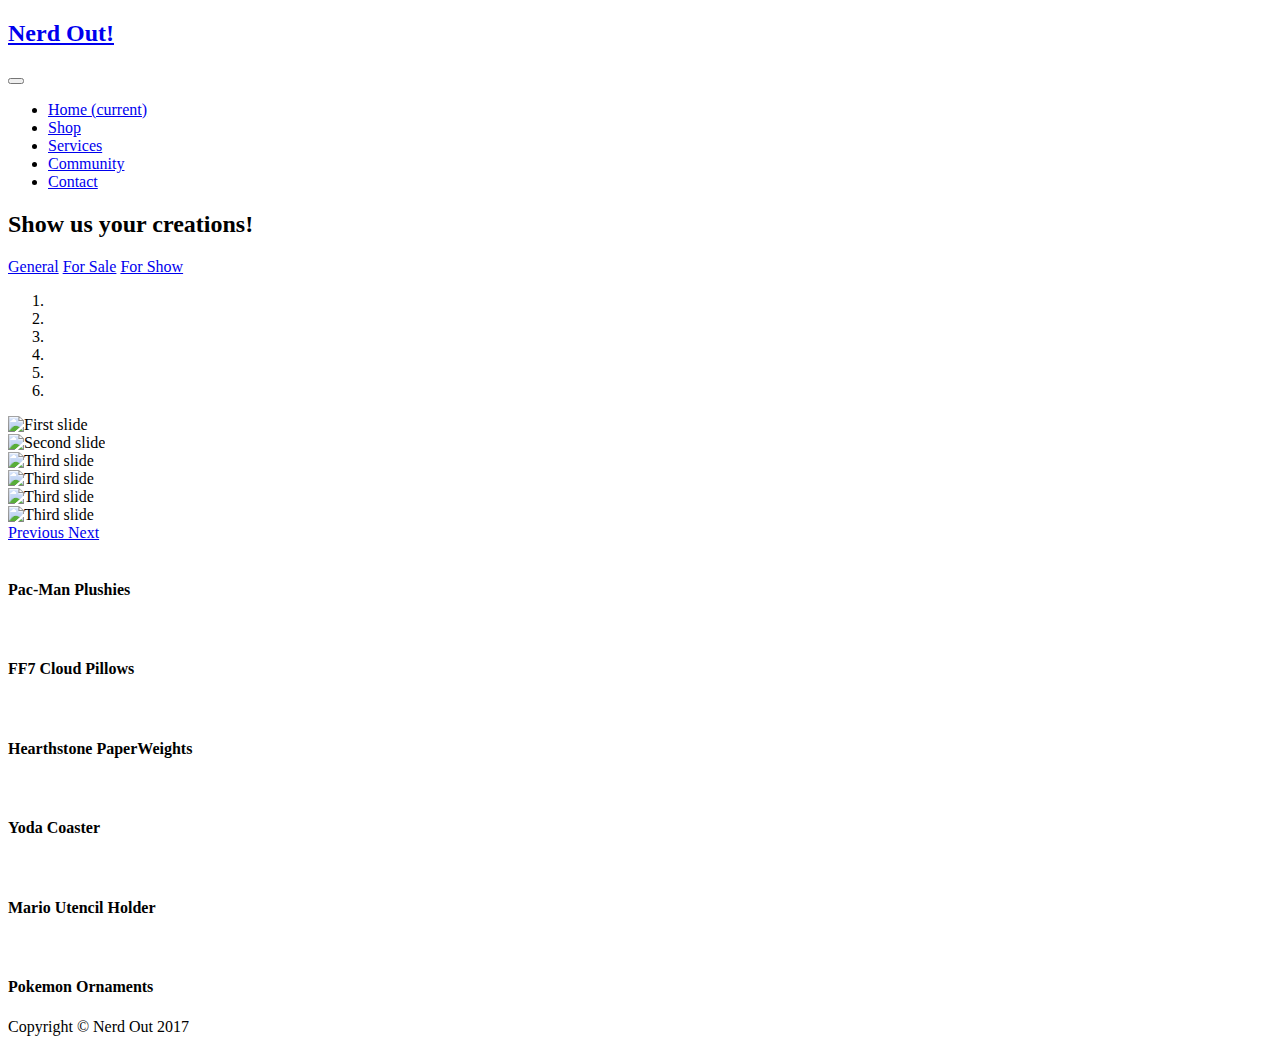
==== community.html @ 4a7fb8cf "Community Page" ====
<!DOCTYPE html>
<html lang="en">

  <head>

    <meta charset="utf-8">
    <meta name="viewport" content="width=device-width, initial-scale=1, shrink-to-fit=no">
    <meta name="description" content="">
    <meta name="author" content="">

    <title>Nerd Out! - Community</title>

    <!-- Bootstrap core CSS -->
    <link href="vendor/bootstrap/css/bootstrap.min.css" rel="stylesheet">

    <!-- Custom styles for this template -->
    <link href="css/shop-homepage.css" rel="stylesheet">
    <!-- Bootstrap core JavaScript -->
    <script src="vendor/jquery/jquery.min.js"></script>
    <script src="vendor/popper/popper.min.js"></script>
    <script src="vendor/bootstrap/js/bootstrap.min.js"></script>
	<script src="communityJava.js"></script>
  </head>

  <body onload="loadDoctorWho()">

    <!-- Navigation -->
    <nav class="navbar navbar-expand-lg navbar-dark bg-dark fixed-top">
      <div class="container">
        <h2><a class="navbar-brand" href="community.html"><span id='navbarSpan'>Nerd Out!</span></a></h2>
        <button class="navbar-toggler" type="button" data-toggle="collapse" data-target="#navbarResponsive" aria-controls="navbarResponsive" aria-expanded="false" aria-label="Toggle navigation">
          <span class="navbar-toggler-icon"></span>
        </button>
        <div class="collapse navbar-collapse" id="navbarResponsive">
          <ul class="navbar-nav ml-auto">
            <li class="nav-item active">
              <a class="nav-link" href="index.html">Home
                <span class="sr-only">(current)</span>
              </a>
            </li>
            <li class="nav-item">
              <a class="nav-link" href="shop.html">Shop</a>
            </li>
            <li class="nav-item">
              <a class="nav-link" href="services.html">Services</a>
            </li>
            <li class="nav-item">
              <a class="nav-link" href="community.html">Community</a>
            </li>
			<li class="nav-item">
              <a class="nav-link" href="#">Contact</a>
            </li>
          </ul>
        </div>
      </div>
    </nav>

    <!-- Page Content -->
    <div class="container">

      <div class="row">

        <div class="col-lg-3">

          <h2 class="my-4">Show us your creations!</h2>
          <div class="list-group">
		  <!-- Will use to navigate to sub pages within this one for different items  -Matt  -->
            <a href="#" class="list-group-item" id="generalButton" onclick="loadGeneral()">General</a>
            <a href="#" class="list-group-item" id="forSaleButton" onclick="loadForSale()">For Sale</a>
            <a href="#" class="list-group-item" id="forShowButton" onclick="loadForShow()">For Show</a>
          </div>
		  <!-- End of menu buttons -->
        </div>
        <!-- /.col-lg-3 -->

        <div class="col-lg-9">

          <div id="carouselExampleIndicators" class="carousel slide my-4" data-ride="carousel">
            <ol class="carousel-indicators">
              <li data-target="#carouselExampleIndicators" data-slide-to="0" class="active"></li>
              <li data-target="#carouselExampleIndicators" data-slide-to="1"></li>
              <li data-target="#carouselExampleIndicators" data-slide-to="2"></li>
			  <li data-target="#carouselExampleIndicators" data-slide-to="3"></li>
			  <li data-target="#carouselExampleIndicators" data-slide-to="4"></li>
			  <li data-target="#carouselExampleIndicators" data-slide-to="5"></li>
            </ol>
            <div class="carousel-inner" role="listbox">
              <div class="carousel-item active">
                <img class="d-block img-fluid" id='mainSlide1' src="images\crafts\craft1.jpg" alt="First slide">
              </div>
              <div class="carousel-item">
                <img class="d-block img-fluid" id='mainSlide2' src="images\crafts\craft2.jpg" alt="Second slide">
              </div>
              <div class="carousel-item">
                <img class="d-block img-fluid" id='mainSlide3' src="images\crafts\craft3.jpg" alt="Third slide">
              </div>
			  <div class="carousel-item">
                <img class="d-block img-fluid" id='mainSlide4' src="images\crafts\craft4.jpg" alt="Third slide">
              </div>
			  <div class="carousel-item">
                <img class="d-block img-fluid" id='mainSlide5' src="images\crafts\craft5.jpg" alt="Third slide">
              </div>
			  <div class="carousel-item">
                <img class="d-block img-fluid" id='mainSlide6' src="images\crafts\craft6.jpg" alt="Third slide">
              </div>
            </div>
            <a class="carousel-control-prev" href="#carouselExampleIndicators" role="button" data-slide="prev">
              <span class="carousel-control-prev-icon" aria-hidden="true"></span>
              <span class="sr-only">Previous</span>
            </a>
            <a class="carousel-control-next" href="#carouselExampleIndicators" role="button" data-slide="next">
              <span class="carousel-control-next-icon" aria-hidden="true"></span>
              <span class="sr-only">Next</span>
            </a>
          </div>
		  
          <div class="row">

            <div class="col-lg-4 col-md-6 mb-4">
              <div class="card h-100">
                <a href="#"><img id="craft1" class="card-img-top" src="./images/crafts/craft1.jpg" onclick="loadItem1()" alt=""></a>
                <div class="card-body">
                  <h4 class="card-title" onclick="loadItem1()">
				  <p>Pac-Man Plushies</P>
                    <a href="#" id="item1Title"></a>
                  </h4>
                  <h5 id="item1Price"></h5>
                  <p class="card-text" id="item1Text"></p>
                </div>
                <div class="card-footer">
                  <small class="text-muted" id="item1Rating"></small>
                </div>
              </div>
            </div>

            <div class="col-lg-4 col-md-6 mb-4">
              <div class="card h-100">
                <a href="#"><img id="craft2" class="card-img-top" src="./images/crafts/craft2.jpg" onclick="loadItem2()" alt=""></a>
                <div class="card-body">
                  <h4 class="card-title" onclick="loadItem2()">
				  <p>FF7 Cloud Pillows</p>
                    <a href="#" id="item2Title"></a>
                  </h4>
                  <h5 id="item2Price"></h5>
                  <p class="card-text" id="item2Text"></p>
                </div>
                <div class="card-footer">
                  <small class="text-muted" id="item2Rating"></small>
                </div>
              </div>
            </div>

            <div class="col-lg-4 col-md-6 mb-4">
              <div class="card h-100">
                <a href="#"><img id="craft3" class="card-img-top" src="./images/crafts/craft3.jpg" onclick="loadItem3()" alt=""></a>
                <div class="card-body">
                  <h4 class="card-title" onclick="loadItem3()">
				  <p>Hearthstone PaperWeights</p>
                    <a href="#" id="item3Title"></a>
                  </h4>
                  <h5 id="item3Price"></h5>
                  <p class="card-text" id="item3Text"></p>
                </div>
                <div class="card-footer">
                  <small class="text-muted" id="item3Rating"></small>
                </div>
              </div>
            </div>

            <div class="col-lg-4 col-md-6 mb-4">
              <div class="card h-100">
                <a href="#"><img id="craft4" class="card-img-top" src="./images/crafts/craft4.jpg" onclick="loadItem4()" alt=""></a>
                <div class="card-body">
                  <h4 class="card-title" onclick="loadItem4()">
				  <p>Yoda Coaster</p>
                    <a href="#" id="item4Title"></a>
                  </h4>
                  <h5 id="item4Price"></h5>
                  <p class="card-text" id="item4Text"></p>
                </div>
                <div class="card-footer">
                  <small class="text-muted" id="item4Rating"></small>
                </div>
              </div>
            </div>

            <div class="col-lg-4 col-md-6 mb-4">
              <div class="card h-100">
                <a href="#"><img id="craft5" class="card-img-top" src="./images/crafts/craft5.jpg" onclick="loadItem5()" alt=""></a>
                <div class="card-body">
                  <h4 class="card-title" onclick="loadItem5()">
				  <p>Mario Utencil Holder</p>
                    <a href="#" id="item5Title"></a>
                  </h4>
                  <h5 id="item5Price"></h5>
                  <p class="card-text" id="item5Text"></p>
                </div>
                <div class="card-footer">
                  <small class="text-muted" id="item5Rating"></small>
                </div>
              </div>
            </div>

            <div class="col-lg-4 col-md-6 mb-4">
              <div class="card h-100">
                <a href="#"><img id="craft6" class="card-img-top" src="./images/crafts/craft6.jpg" onclick="loadItem6()" alt=""></a>
                <div class="card-body">
                  <h4 class="card-title" onclick="loadItem6()">
				  <p>Pokemon Ornaments</p>
                    <a href="#" id="item6Title"></a>
                  </h4>
                  <h5 id="item6Price"></h5>
                  <p class="card-text" id="item6Text"></p>
                </div>
                <div class="card-footer">
                  <small class="text-muted" id="item6Rating"></small>
                </div>
              </div>
            </div>

          </div>
          <!-- /.row -->

        </div>
        <!-- /.col-lg-9 -->

      </div>
      <!-- /.row -->

    </div>
	
    <!-- /.container -->

    <!-- Footer -->
    <footer class="py-5 bg-dark">
      <div class="container">
        <p class="m-0 text-center text-white">Copyright &copy; Nerd Out 2017</p>
      </div>
      <!-- /.container -->
    </footer>
	<script type="text/javascript">
	 function changeImage(image_id) {
	document.getElementById("mainSlide1").src = "./images/crafts/" + image_id + ".jpg";
		}
	</script>
  </body>

</html>
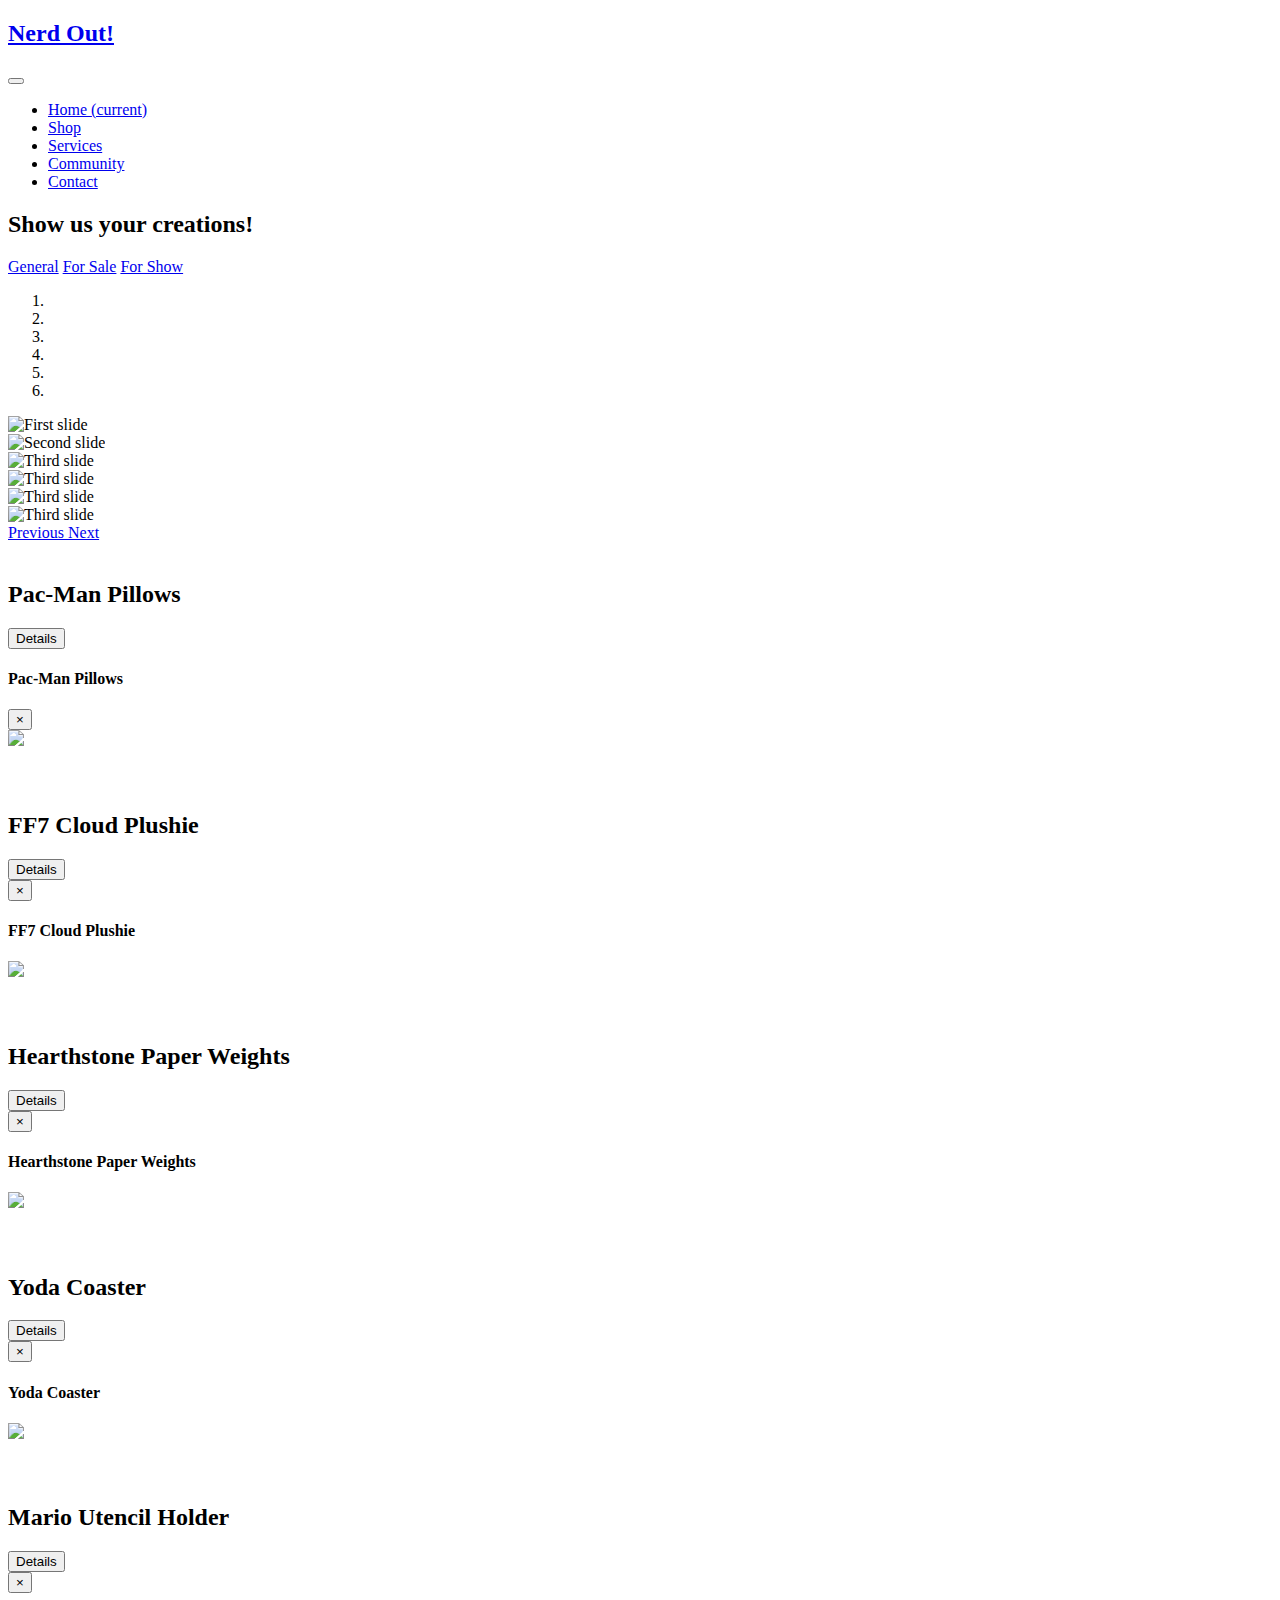
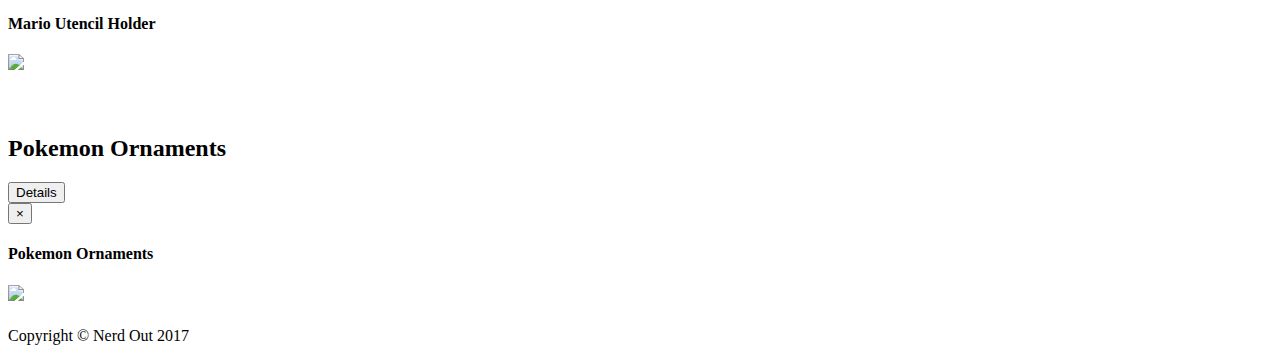
==== commit 04e95432: "Add files via upload" ====
--- a/community.html
+++ b/community.html
@@ -121,7 +121,31 @@
                 <a href="#"><img id="craft1" class="card-img-top" src="./images/crafts/craft1.jpg" onclick="loadItem1()" alt=""></a>
                 <div class="card-body">
                   <h4 class="card-title" onclick="loadItem1()">
-				  <p>Pac-Man Plushies</P>
+	              <!-- Modal -->
+				  <div class="container">
+					  <h2>Pac-Man Pillows</h2>
+					  <!-- Trigger the modal with a button -->
+					  <button type="button" class="btn btn-info btn-lg" data-toggle="modal" data-target="#myModal">Details</button>
+					  <!-- Modal -->
+					  <div class="modal fade" id="myModal" role="dialog">
+						<div class="modal-dialog">
+						  <!-- Modal content-->
+						  <div class="modal-content">
+							<div class="modal-header">  
+							  <h4 class="modal-title">Pac-Man Pillows</h4>
+							  <button type="button" class="close" data-dismiss="modal">&times;</button>
+							</div>
+							<div class="modal-body">
+								<a href="#"><img src="images\crafts\craft1.jpg" </img></a>
+							  <p></p>
+							</div>
+							<div class="modal-footer">
+							</div>
+						  </div>
+						</div>
+					  </div>	  
+					</div>
+					<!-- end Modal -->
                     <a href="#" id="item1Title"></a>
                   </h4>
                   <h5 id="item1Price"></h5>
@@ -138,7 +162,31 @@
                 <a href="#"><img id="craft2" class="card-img-top" src="./images/crafts/craft2.jpg" onclick="loadItem2()" alt=""></a>
                 <div class="card-body">
                   <h4 class="card-title" onclick="loadItem2()">
-				  <p>FF7 Cloud Pillows</p>
+				  <!-- Modal -->
+				  <div class="container">
+					  <h2>FF7 Cloud Plushie</h2>
+					  <!-- Trigger the modal with a button -->
+					  <button type="button" class="btn btn-info btn-lg" data-toggle="modal" data-target="#myModal">Details</button>
+					  <!-- Modal -->
+					  <div class="modal fade" id="myModal" role="dialog">
+						<div class="modal-dialog">
+						  <!-- Modal content-->
+						  <div class="modal-content">
+							<div class="modal-header">
+							  <button type="button" class="close" data-dismiss="modal">&times;</button>
+							  <h4 class="modal-title">FF7 Cloud Plushie</h4>
+							</div>
+							<div class="modal-body">
+								<a href="#"><img src="images\crafts\craft2.jpg" </img></a>
+							  <p></p>
+							</div>
+							<div class="modal-footer">
+							</div>
+						  </div>
+						</div>
+					  </div>	  
+					</div>
+					<!-- end Modal -->
                     <a href="#" id="item2Title"></a>
                   </h4>
                   <h5 id="item2Price"></h5>
@@ -155,7 +203,31 @@
                 <a href="#"><img id="craft3" class="card-img-top" src="./images/crafts/craft3.jpg" onclick="loadItem3()" alt=""></a>
                 <div class="card-body">
                   <h4 class="card-title" onclick="loadItem3()">
-				  <p>Hearthstone PaperWeights</p>
+				  				  <!-- Modal -->
+				  <div class="container">
+					  <h2>Hearthstone Paper Weights</h2>
+					  <!-- Trigger the modal with a button -->
+					  <button type="button" class="btn btn-info btn-lg" data-toggle="modal" data-target="#myModal">Details</button>
+					  <!-- Modal -->
+					  <div class="modal fade" id="myModal" role="dialog">
+						<div class="modal-dialog">
+						  <!-- Modal content-->
+						  <div class="modal-content">
+							<div class="modal-header">
+							  <button type="button" class="close" data-dismiss="modal">&times;</button>
+							  <h4 class="modal-title">Hearthstone Paper Weights</h4>
+							</div>
+							<div class="modal-body">
+								<a href="#"><img src="images\crafts\craft3.jpg" </img></a>
+							  <p></p>
+							</div>
+							<div class="modal-footer">
+							</div>
+						  </div>
+						</div>
+					  </div>	  
+					</div>
+					<!-- end Modal -->
                     <a href="#" id="item3Title"></a>
                   </h4>
                   <h5 id="item3Price"></h5>
@@ -172,7 +244,31 @@
                 <a href="#"><img id="craft4" class="card-img-top" src="./images/crafts/craft4.jpg" onclick="loadItem4()" alt=""></a>
                 <div class="card-body">
                   <h4 class="card-title" onclick="loadItem4()">
-				  <p>Yoda Coaster</p>
+				  				  <!-- Modal -->
+				  <div class="container">
+					  <h2>Yoda Coaster</h2>
+					  <!-- Trigger the modal with a button -->
+					  <button type="button" class="btn btn-info btn-lg" data-toggle="modal" data-target="#myModal">Details</button>
+					  <!-- Modal -->
+					  <div class="modal fade" id="myModal" role="dialog">
+						<div class="modal-dialog">
+						  <!-- Modal content-->
+						  <div class="modal-content">
+							<div class="modal-header">
+							  <button type="button" class="close" data-dismiss="modal">&times;</button>
+							  <h4 class="modal-title">Yoda Coaster</h4>
+							</div>
+							<div class="modal-body">
+								<a href="#"><img src="images\crafts\craft4.jpg" </img></a>
+							  <p></p>
+							</div>
+							<div class="modal-footer">
+							</div>
+						  </div>
+						</div>
+					  </div>	  
+					</div>
+					<!-- end Modal -->
                     <a href="#" id="item4Title"></a>
                   </h4>
                   <h5 id="item4Price"></h5>
@@ -189,7 +285,31 @@
                 <a href="#"><img id="craft5" class="card-img-top" src="./images/crafts/craft5.jpg" onclick="loadItem5()" alt=""></a>
                 <div class="card-body">
                   <h4 class="card-title" onclick="loadItem5()">
-				  <p>Mario Utencil Holder</p>
+				  				  <!-- Modal -->
+				  <div class="container">
+					  <h2>Mario Utencil Holder</h2>
+					  <!-- Trigger the modal with a button -->
+					  <button type="button" class="btn btn-info btn-lg" data-toggle="modal" data-target="#myModal">Details</button>
+					  <!-- Modal -->
+					  <div class="modal fade" id="myModal" role="dialog">
+						<div class="modal-dialog">
+						  <!-- Modal content-->
+						  <div class="modal-content">
+							<div class="modal-header">
+							  <button type="button" class="close" data-dismiss="modal">&times;</button>
+							  <h4 class="modal-title">Mario Utencil Holder</h4>
+							</div>
+							<div class="modal-body">
+								<a href="#"><img src="images\crafts\craft5.jpg" </img></a>
+							  <p></p>
+							</div>
+							<div class="modal-footer">
+							</div>
+						  </div>
+						</div>
+					  </div>	  
+					</div>
+					<!-- end Modal -->
                     <a href="#" id="item5Title"></a>
                   </h4>
                   <h5 id="item5Price"></h5>
@@ -206,7 +326,31 @@
                 <a href="#"><img id="craft6" class="card-img-top" src="./images/crafts/craft6.jpg" onclick="loadItem6()" alt=""></a>
                 <div class="card-body">
                   <h4 class="card-title" onclick="loadItem6()">
-				  <p>Pokemon Ornaments</p>
+				  				  <!-- Modal -->
+				  <div class="container">
+					  <h2>Pokemon Ornaments</h2>
+					  <!-- Trigger the modal with a button -->
+					  <button type="button" class="btn btn-info btn-lg" data-toggle="modal" data-target="#myModal">Details</button>
+					  <!-- Modal -->
+					  <div class="modal fade" id="myModal" role="dialog">
+						<div class="modal-dialog">
+						  <!-- Modal content-->
+						  <div class="modal-content">
+							<div class="modal-header">
+							  <button type="button" class="close" data-dismiss="modal">&times;</button>
+							  <h4 class="modal-title">Pokemon Ornaments</h4>
+							</div>
+							<div class="modal-body">
+								<a href="#"><img src="images\crafts\craft6.jpg" </img></a>
+							  <p></p>
+							</div>
+							<div class="modal-footer">
+							</div>
+						  </div>
+						</div>
+					  </div>	  
+					</div>
+					<!-- end Modal -->
                     <a href="#" id="item6Title"></a>
                   </h4>
                   <h5 id="item6Price"></h5>
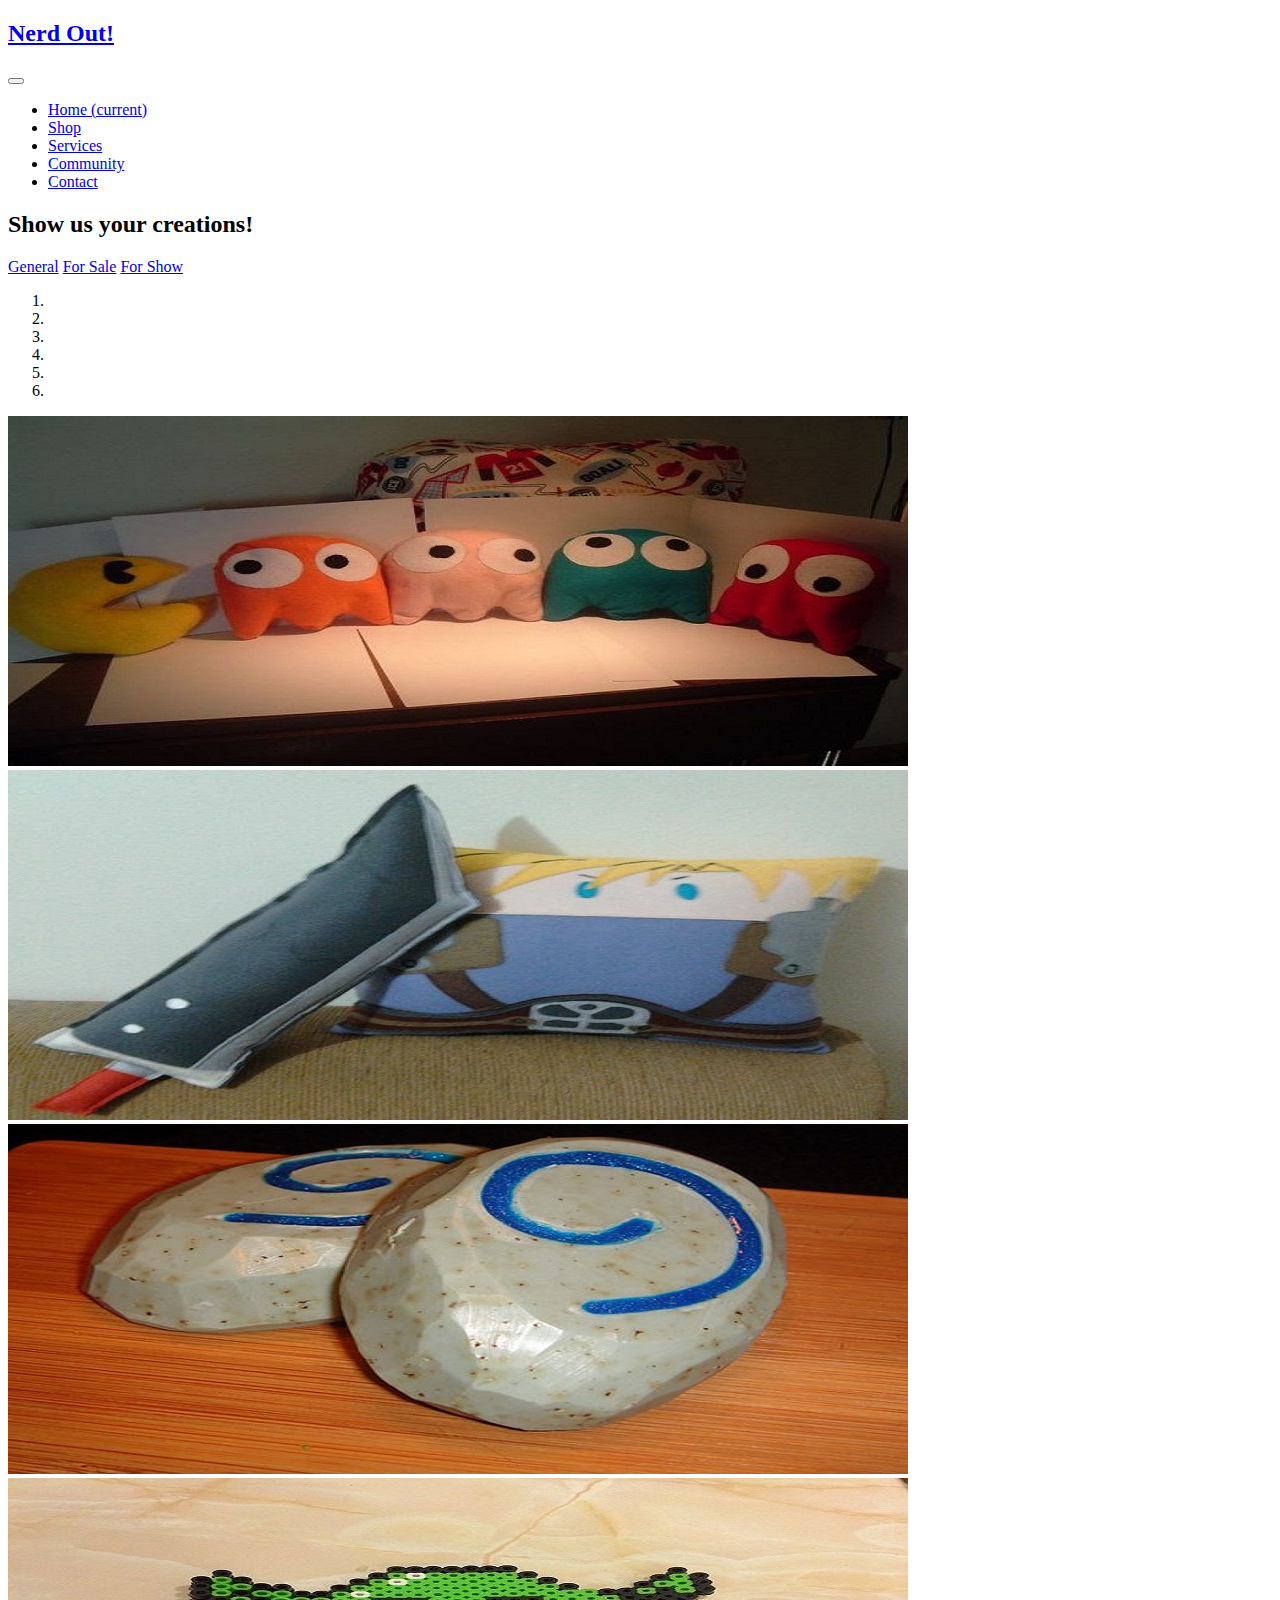
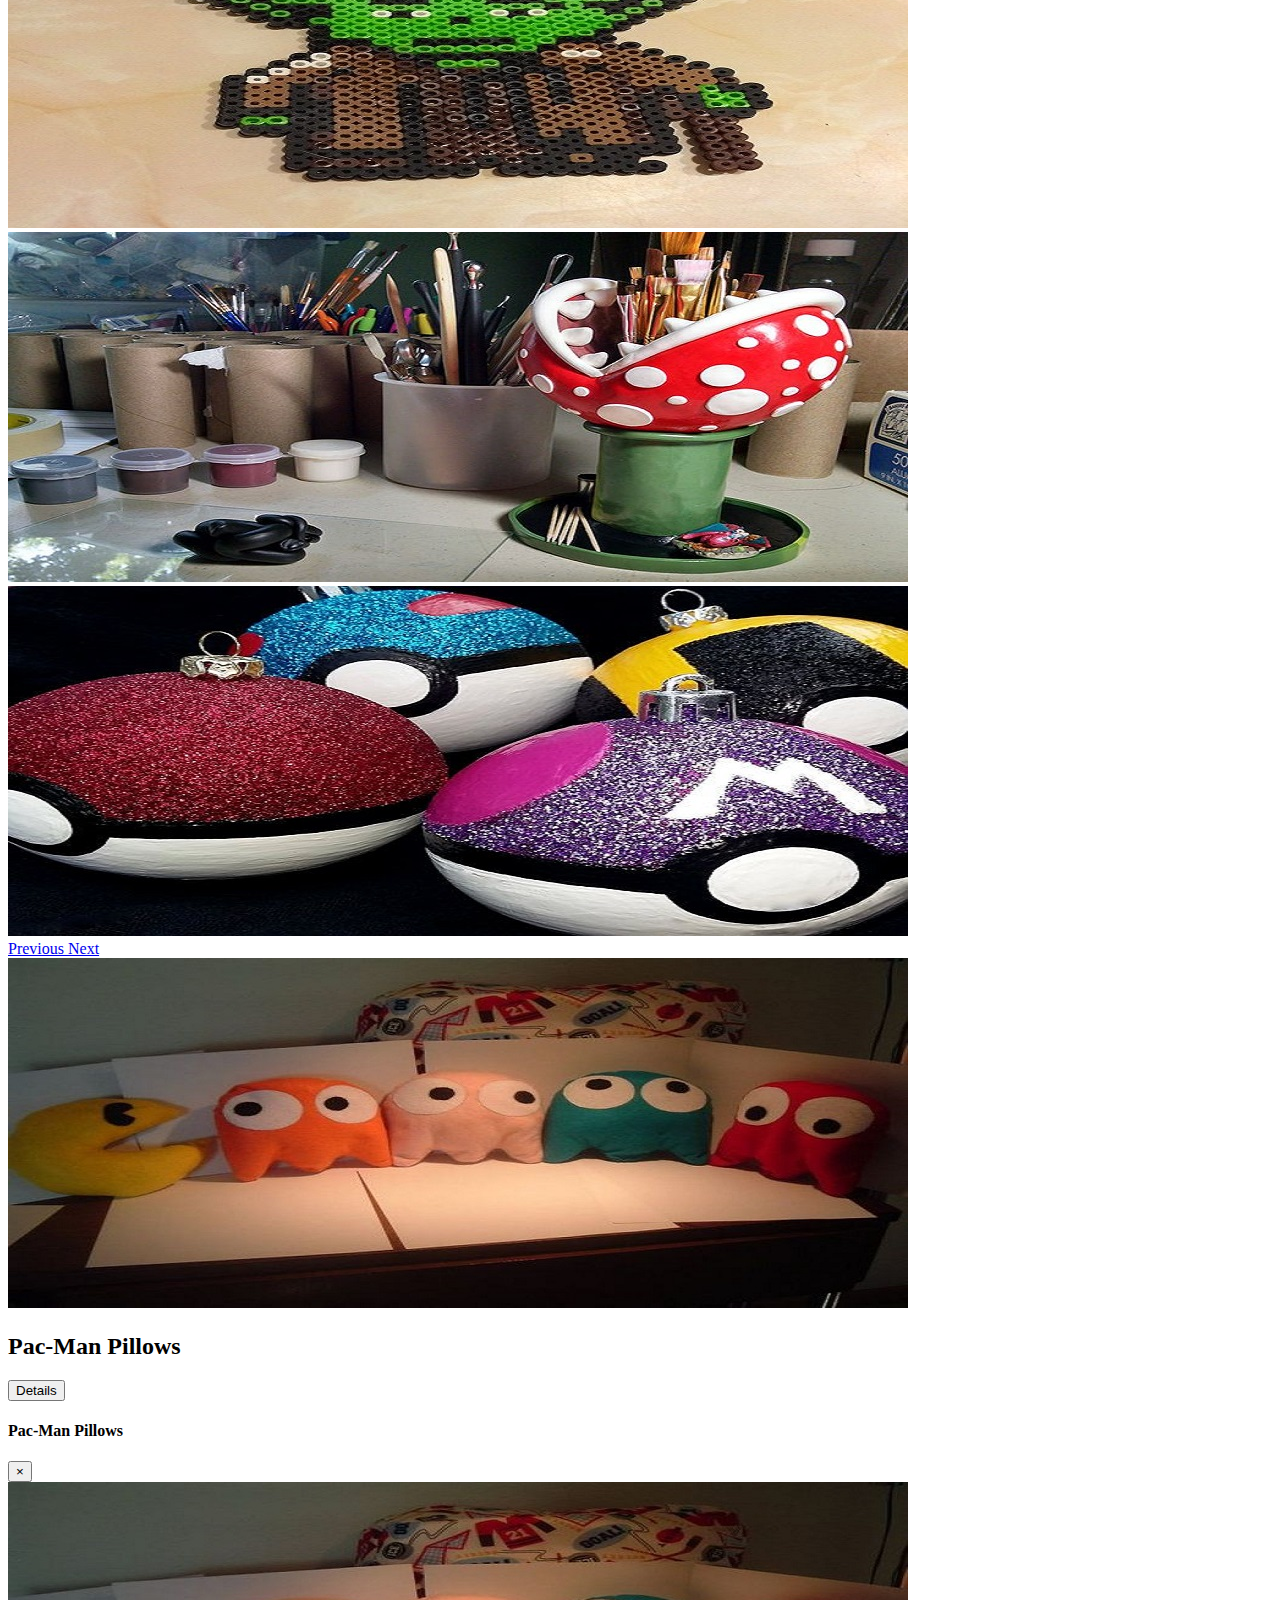
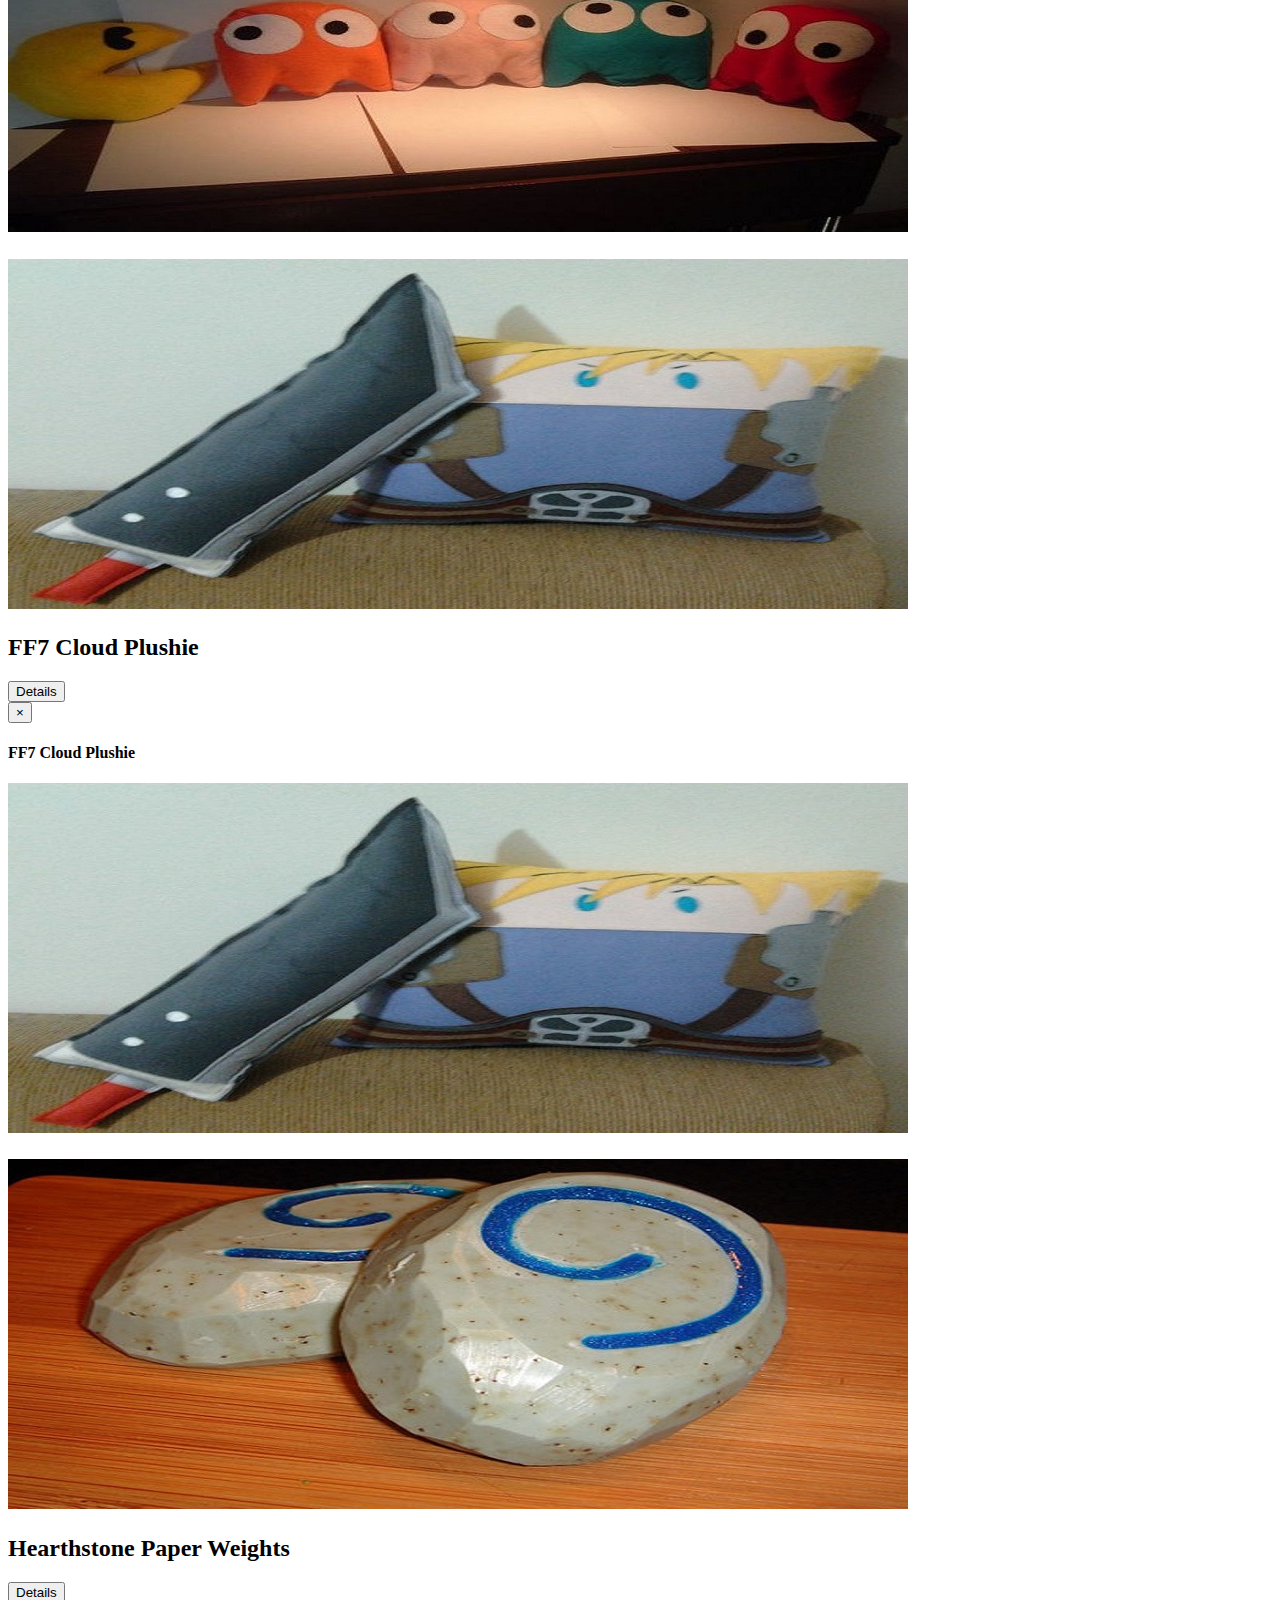
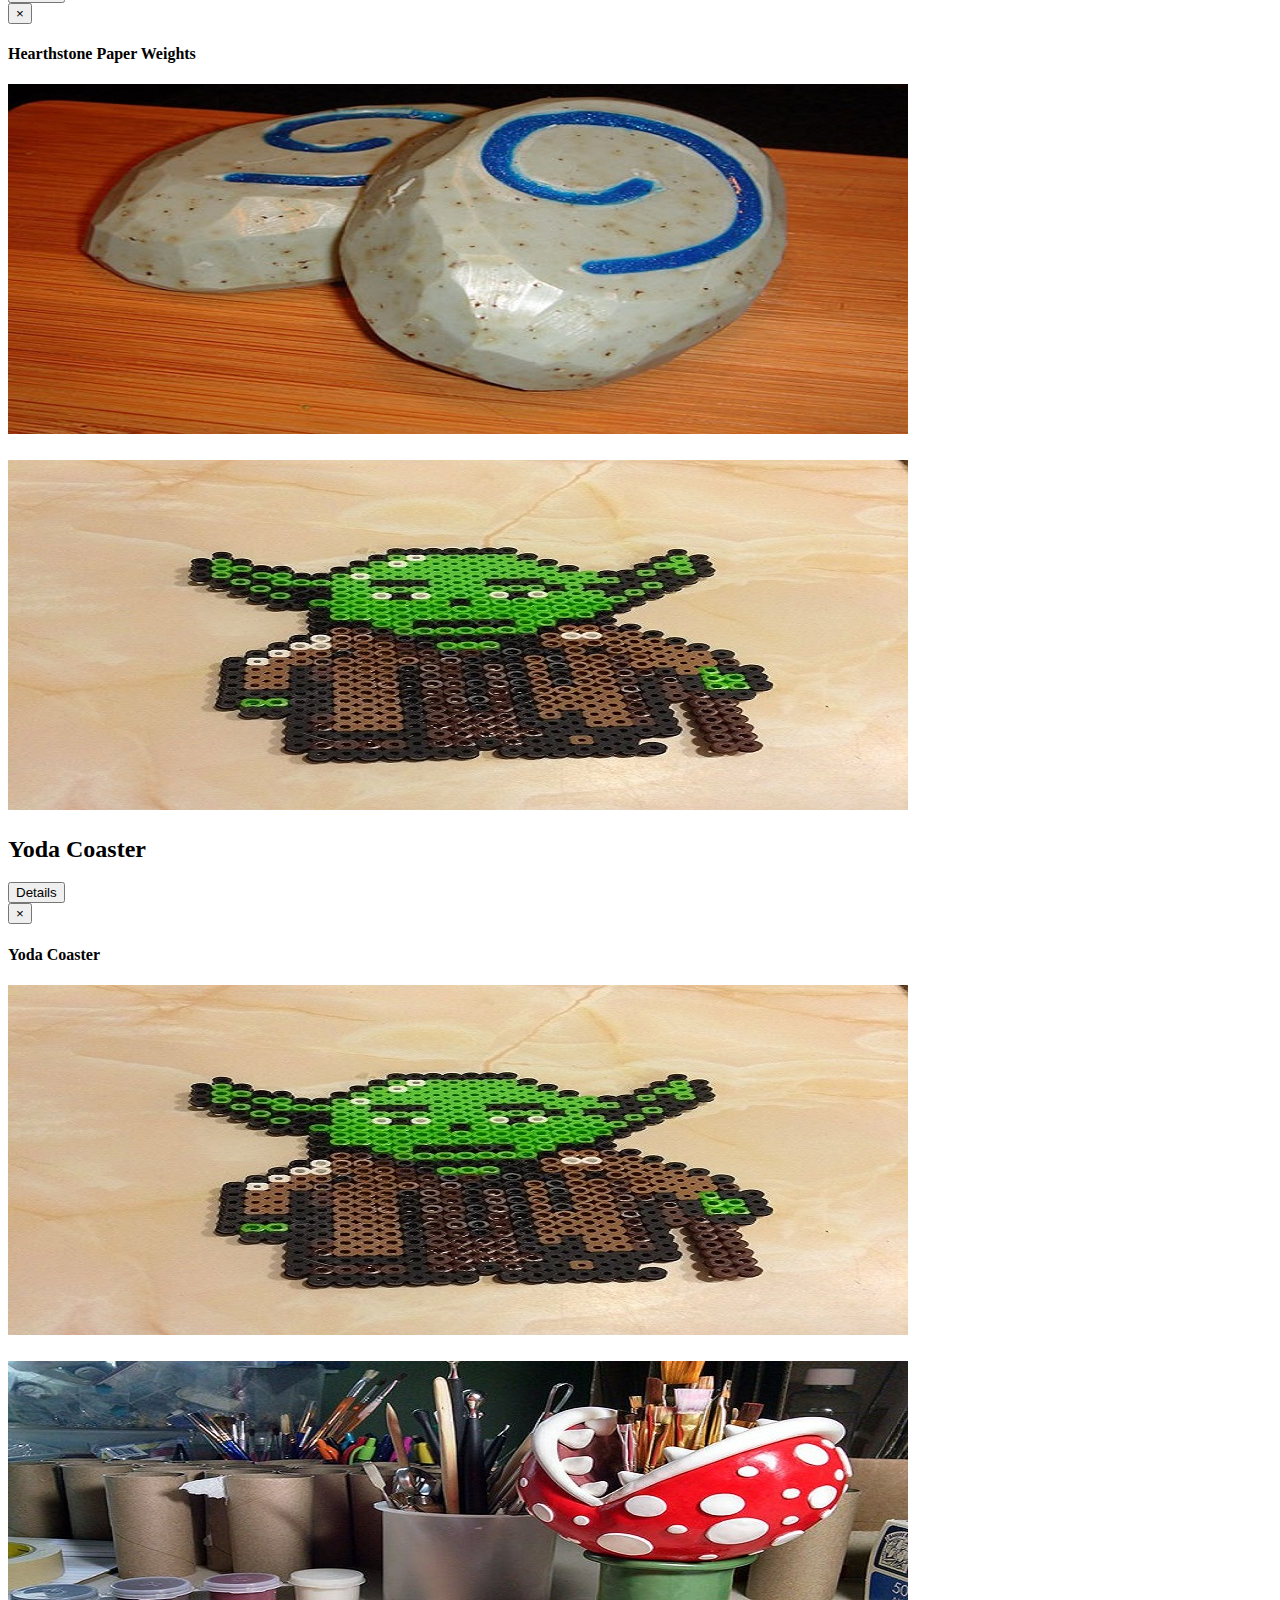
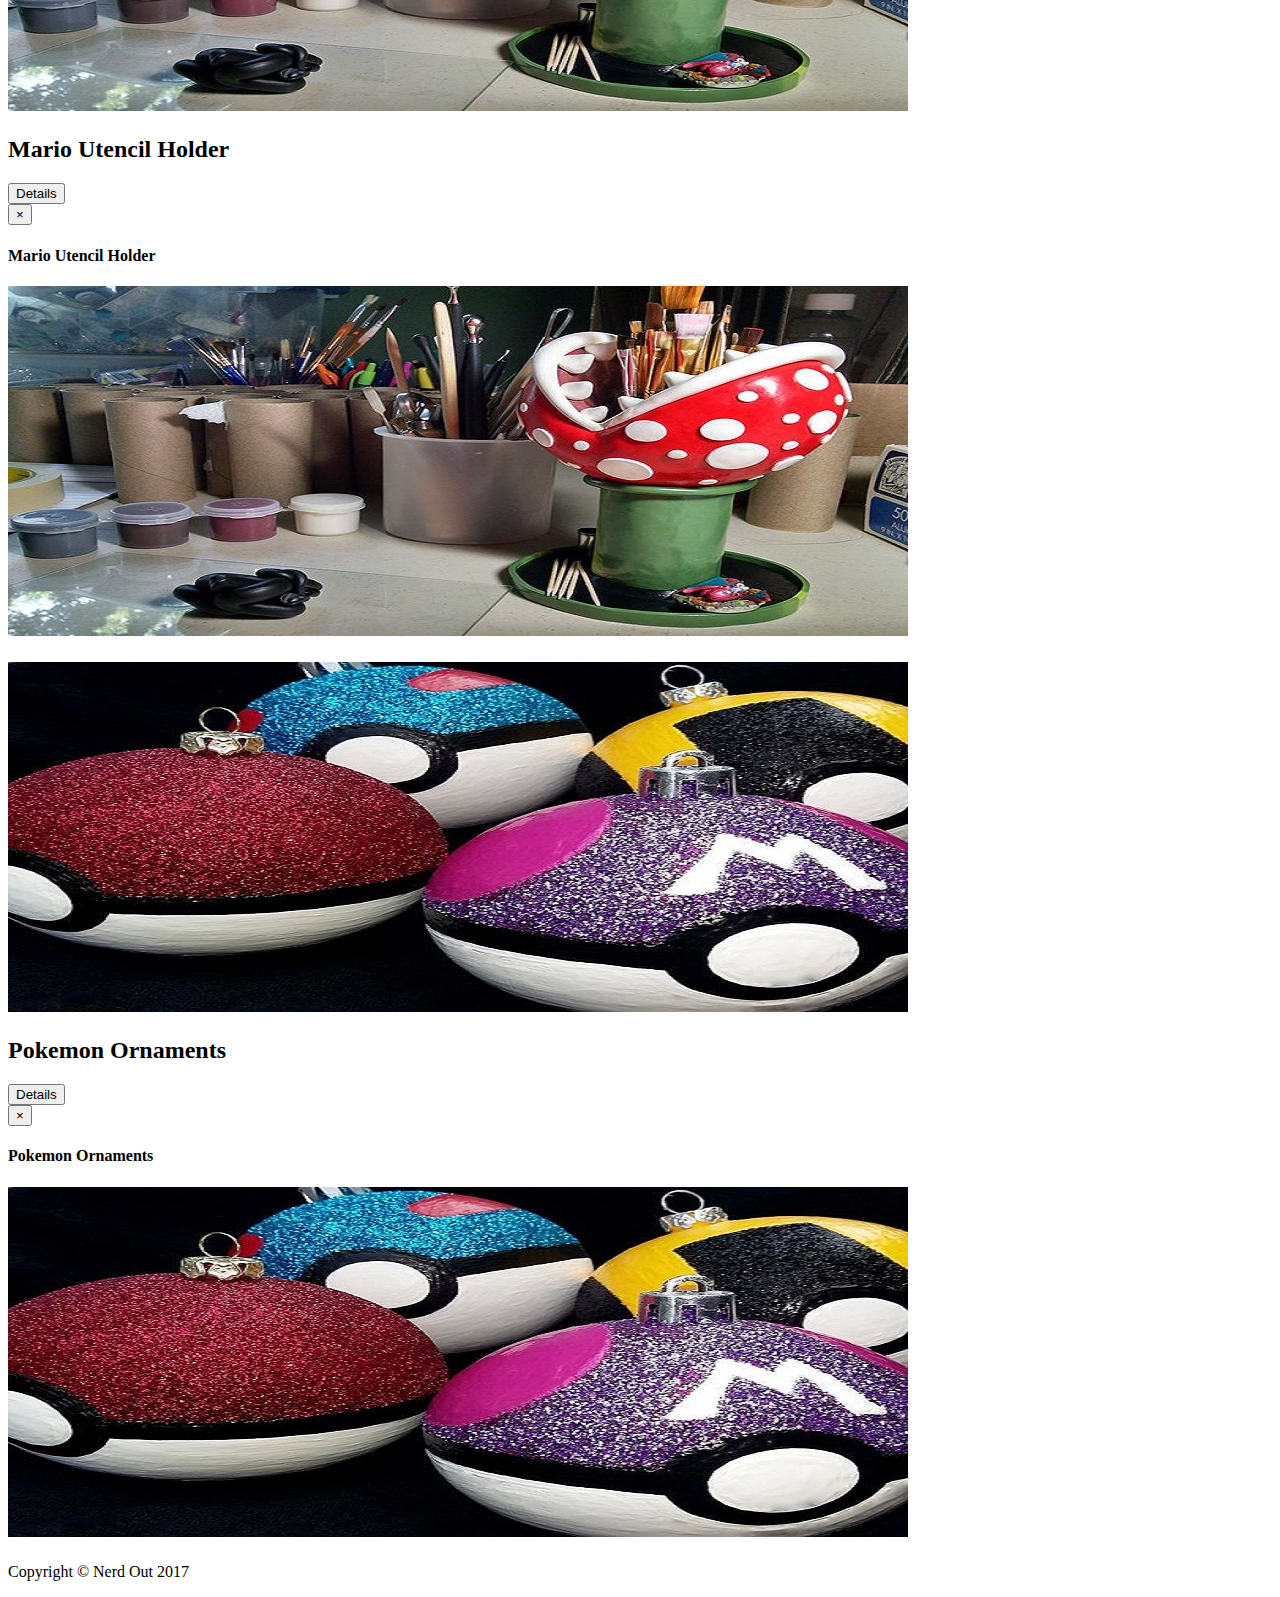
==== commit 93eaa5e9: "Add files via upload" ====
--- a/community.html
+++ b/community.html
@@ -86,22 +86,22 @@
             </ol>
             <div class="carousel-inner" role="listbox">
               <div class="carousel-item active">
-                <img class="d-block img-fluid" id='mainSlide1' src="images\crafts\craft1.jpg" alt="First slide">
+                <img class="d-block img-fluid" id='mainSlide1' src="images\craft1.jpg" alt="First slide">
               </div>
               <div class="carousel-item">
-                <img class="d-block img-fluid" id='mainSlide2' src="images\crafts\craft2.jpg" alt="Second slide">
+                <img class="d-block img-fluid" id='mainSlide2' src="images\craft2.jpg" alt="Second slide">
               </div>
               <div class="carousel-item">
-                <img class="d-block img-fluid" id='mainSlide3' src="images\crafts\craft3.jpg" alt="Third slide">
+                <img class="d-block img-fluid" id='mainSlide3' src="images\craft3.jpg" alt="Third slide">
               </div>
 			  <div class="carousel-item">
-                <img class="d-block img-fluid" id='mainSlide4' src="images\crafts\craft4.jpg" alt="Third slide">
+                <img class="d-block img-fluid" id='mainSlide4' src="images\craft4.jpg" alt="Third slide">
               </div>
 			  <div class="carousel-item">
-                <img class="d-block img-fluid" id='mainSlide5' src="images\crafts\craft5.jpg" alt="Third slide">
+                <img class="d-block img-fluid" id='mainSlide5' src="images\craft5.jpg" alt="Third slide">
               </div>
 			  <div class="carousel-item">
-                <img class="d-block img-fluid" id='mainSlide6' src="images\crafts\craft6.jpg" alt="Third slide">
+                <img class="d-block img-fluid" id='mainSlide6' src="images\craft6.jpg" alt="Third slide">
               </div>
             </div>
             <a class="carousel-control-prev" href="#carouselExampleIndicators" role="button" data-slide="prev">
@@ -118,7 +118,7 @@
 
             <div class="col-lg-4 col-md-6 mb-4">
               <div class="card h-100">
-                <a href="#"><img id="craft1" class="card-img-top" src="./images/crafts/craft1.jpg" onclick="loadItem1()" alt=""></a>
+                <a href="#"><img id="craft1" class="card-img-top" src="./images/craft1.jpg" onclick="loadItem1()" alt=""></a>
                 <div class="card-body">
                   <h4 class="card-title" onclick="loadItem1()">
 	              <!-- Modal -->
@@ -136,7 +136,7 @@
 							  <button type="button" class="close" data-dismiss="modal">&times;</button>
 							</div>
 							<div class="modal-body">
-								<a href="#"><img src="images\crafts\craft1.jpg" </img></a>
+								<a href="#"><img src="images\craft1.jpg" </img></a>
 							  <p></p>
 							</div>
 							<div class="modal-footer">
@@ -159,7 +159,7 @@
 
             <div class="col-lg-4 col-md-6 mb-4">
               <div class="card h-100">
-                <a href="#"><img id="craft2" class="card-img-top" src="./images/crafts/craft2.jpg" onclick="loadItem2()" alt=""></a>
+                <a href="#"><img id="craft2" class="card-img-top" src="./images/craft2.jpg" onclick="loadItem2()" alt=""></a>
                 <div class="card-body">
                   <h4 class="card-title" onclick="loadItem2()">
 				  <!-- Modal -->
@@ -177,7 +177,7 @@
 							  <h4 class="modal-title">FF7 Cloud Plushie</h4>
 							</div>
 							<div class="modal-body">
-								<a href="#"><img src="images\crafts\craft2.jpg" </img></a>
+								<a href="#"><img src="images\craft2.jpg" </img></a>
 							  <p></p>
 							</div>
 							<div class="modal-footer">
@@ -200,7 +200,7 @@
 
             <div class="col-lg-4 col-md-6 mb-4">
               <div class="card h-100">
-                <a href="#"><img id="craft3" class="card-img-top" src="./images/crafts/craft3.jpg" onclick="loadItem3()" alt=""></a>
+                <a href="#"><img id="craft3" class="card-img-top" src="./images/craft3.jpg" onclick="loadItem3()" alt=""></a>
                 <div class="card-body">
                   <h4 class="card-title" onclick="loadItem3()">
 				  				  <!-- Modal -->
@@ -218,7 +218,7 @@
 							  <h4 class="modal-title">Hearthstone Paper Weights</h4>
 							</div>
 							<div class="modal-body">
-								<a href="#"><img src="images\crafts\craft3.jpg" </img></a>
+								<a href="#"><img src="images\craft3.jpg" </img></a>
 							  <p></p>
 							</div>
 							<div class="modal-footer">
@@ -241,7 +241,7 @@
 
             <div class="col-lg-4 col-md-6 mb-4">
               <div class="card h-100">
-                <a href="#"><img id="craft4" class="card-img-top" src="./images/crafts/craft4.jpg" onclick="loadItem4()" alt=""></a>
+                <a href="#"><img id="craft4" class="card-img-top" src="./images/craft4.jpg" onclick="loadItem4()" alt=""></a>
                 <div class="card-body">
                   <h4 class="card-title" onclick="loadItem4()">
 				  				  <!-- Modal -->
@@ -259,7 +259,7 @@
 							  <h4 class="modal-title">Yoda Coaster</h4>
 							</div>
 							<div class="modal-body">
-								<a href="#"><img src="images\crafts\craft4.jpg" </img></a>
+								<a href="#"><img src="images\craft4.jpg" </img></a>
 							  <p></p>
 							</div>
 							<div class="modal-footer">
@@ -282,7 +282,7 @@
 
             <div class="col-lg-4 col-md-6 mb-4">
               <div class="card h-100">
-                <a href="#"><img id="craft5" class="card-img-top" src="./images/crafts/craft5.jpg" onclick="loadItem5()" alt=""></a>
+                <a href="#"><img id="craft5" class="card-img-top" src="./images/craft5.jpg" onclick="loadItem5()" alt=""></a>
                 <div class="card-body">
                   <h4 class="card-title" onclick="loadItem5()">
 				  				  <!-- Modal -->
@@ -300,7 +300,7 @@
 							  <h4 class="modal-title">Mario Utencil Holder</h4>
 							</div>
 							<div class="modal-body">
-								<a href="#"><img src="images\crafts\craft5.jpg" </img></a>
+								<a href="#"><img src="images\craft5.jpg" </img></a>
 							  <p></p>
 							</div>
 							<div class="modal-footer">
@@ -323,7 +323,7 @@
 
             <div class="col-lg-4 col-md-6 mb-4">
               <div class="card h-100">
-                <a href="#"><img id="craft6" class="card-img-top" src="./images/crafts/craft6.jpg" onclick="loadItem6()" alt=""></a>
+                <a href="#"><img id="craft6" class="card-img-top" src="./images/craft6.jpg" onclick="loadItem6()" alt=""></a>
                 <div class="card-body">
                   <h4 class="card-title" onclick="loadItem6()">
 				  				  <!-- Modal -->
@@ -341,7 +341,7 @@
 							  <h4 class="modal-title">Pokemon Ornaments</h4>
 							</div>
 							<div class="modal-body">
-								<a href="#"><img src="images\crafts\craft6.jpg" </img></a>
+								<a href="#"><img src="images\craft6.jpg" </img></a>
 							  <p></p>
 							</div>
 							<div class="modal-footer">
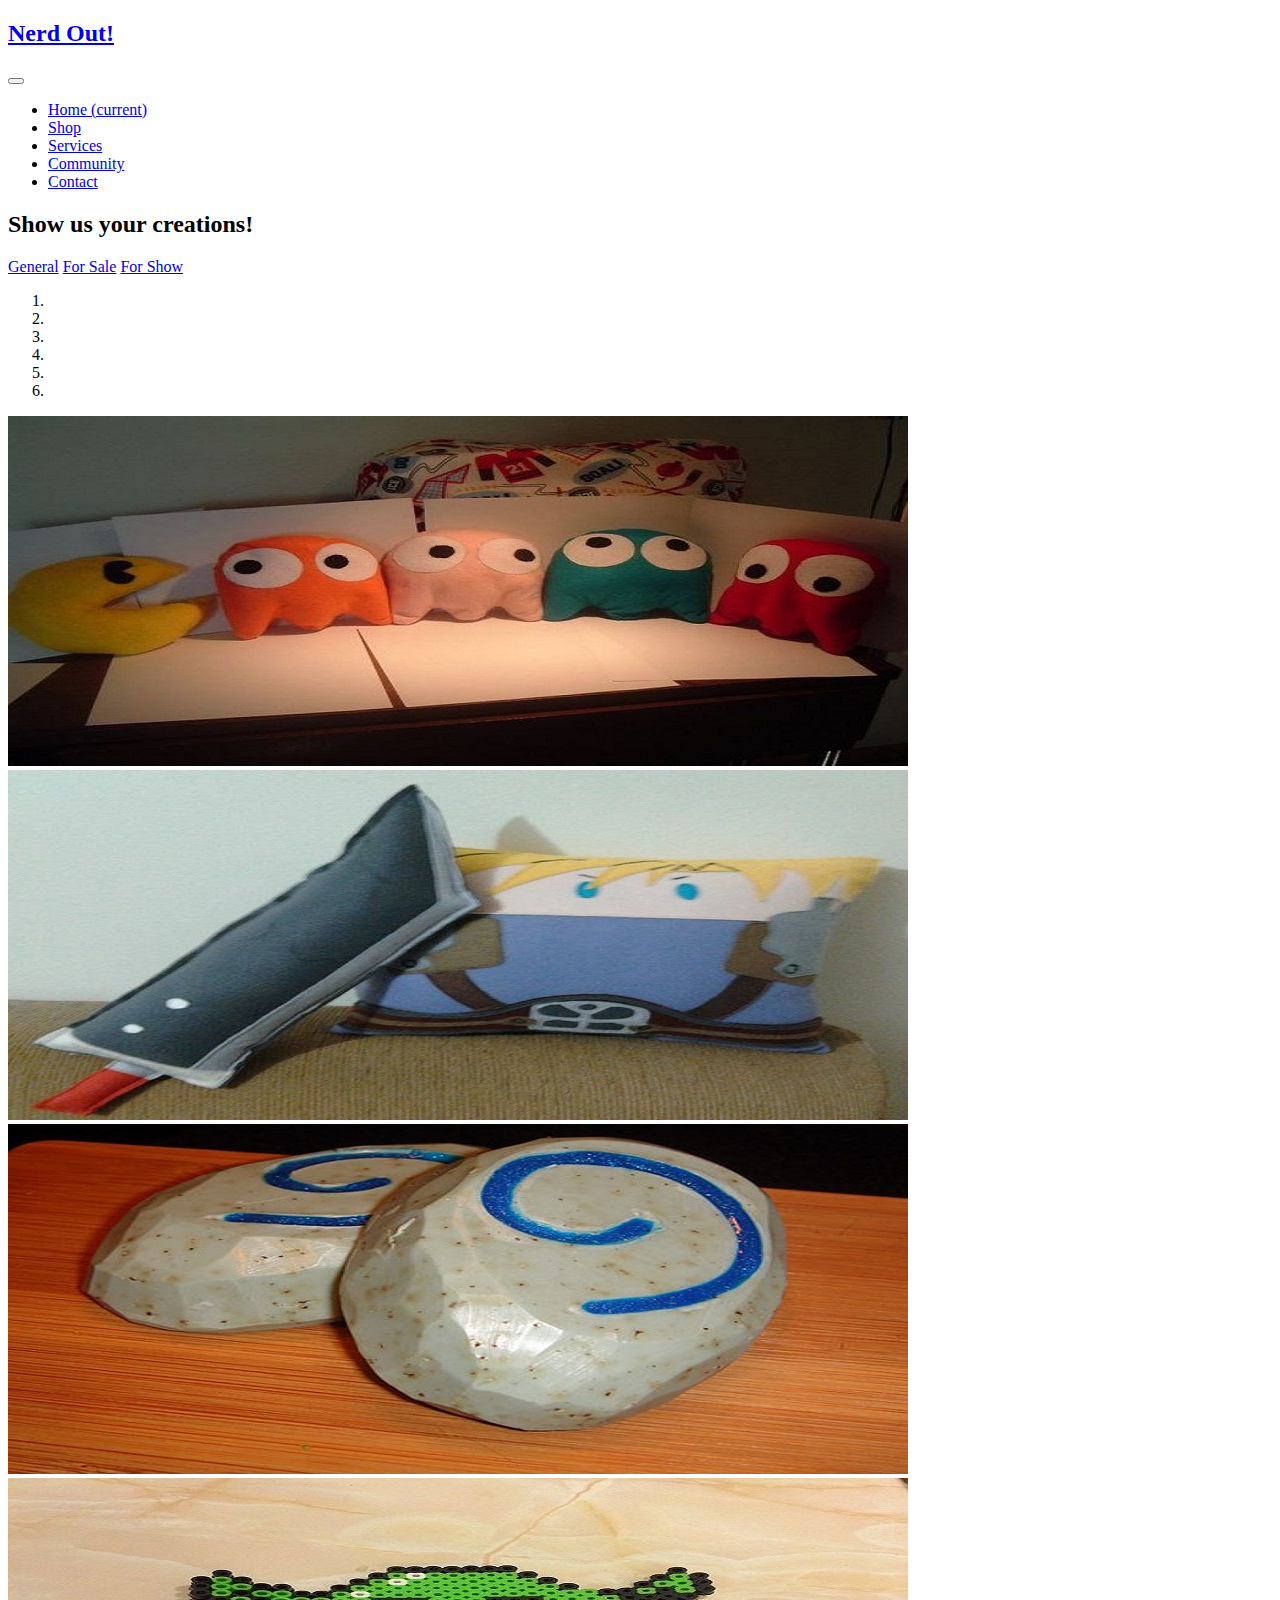
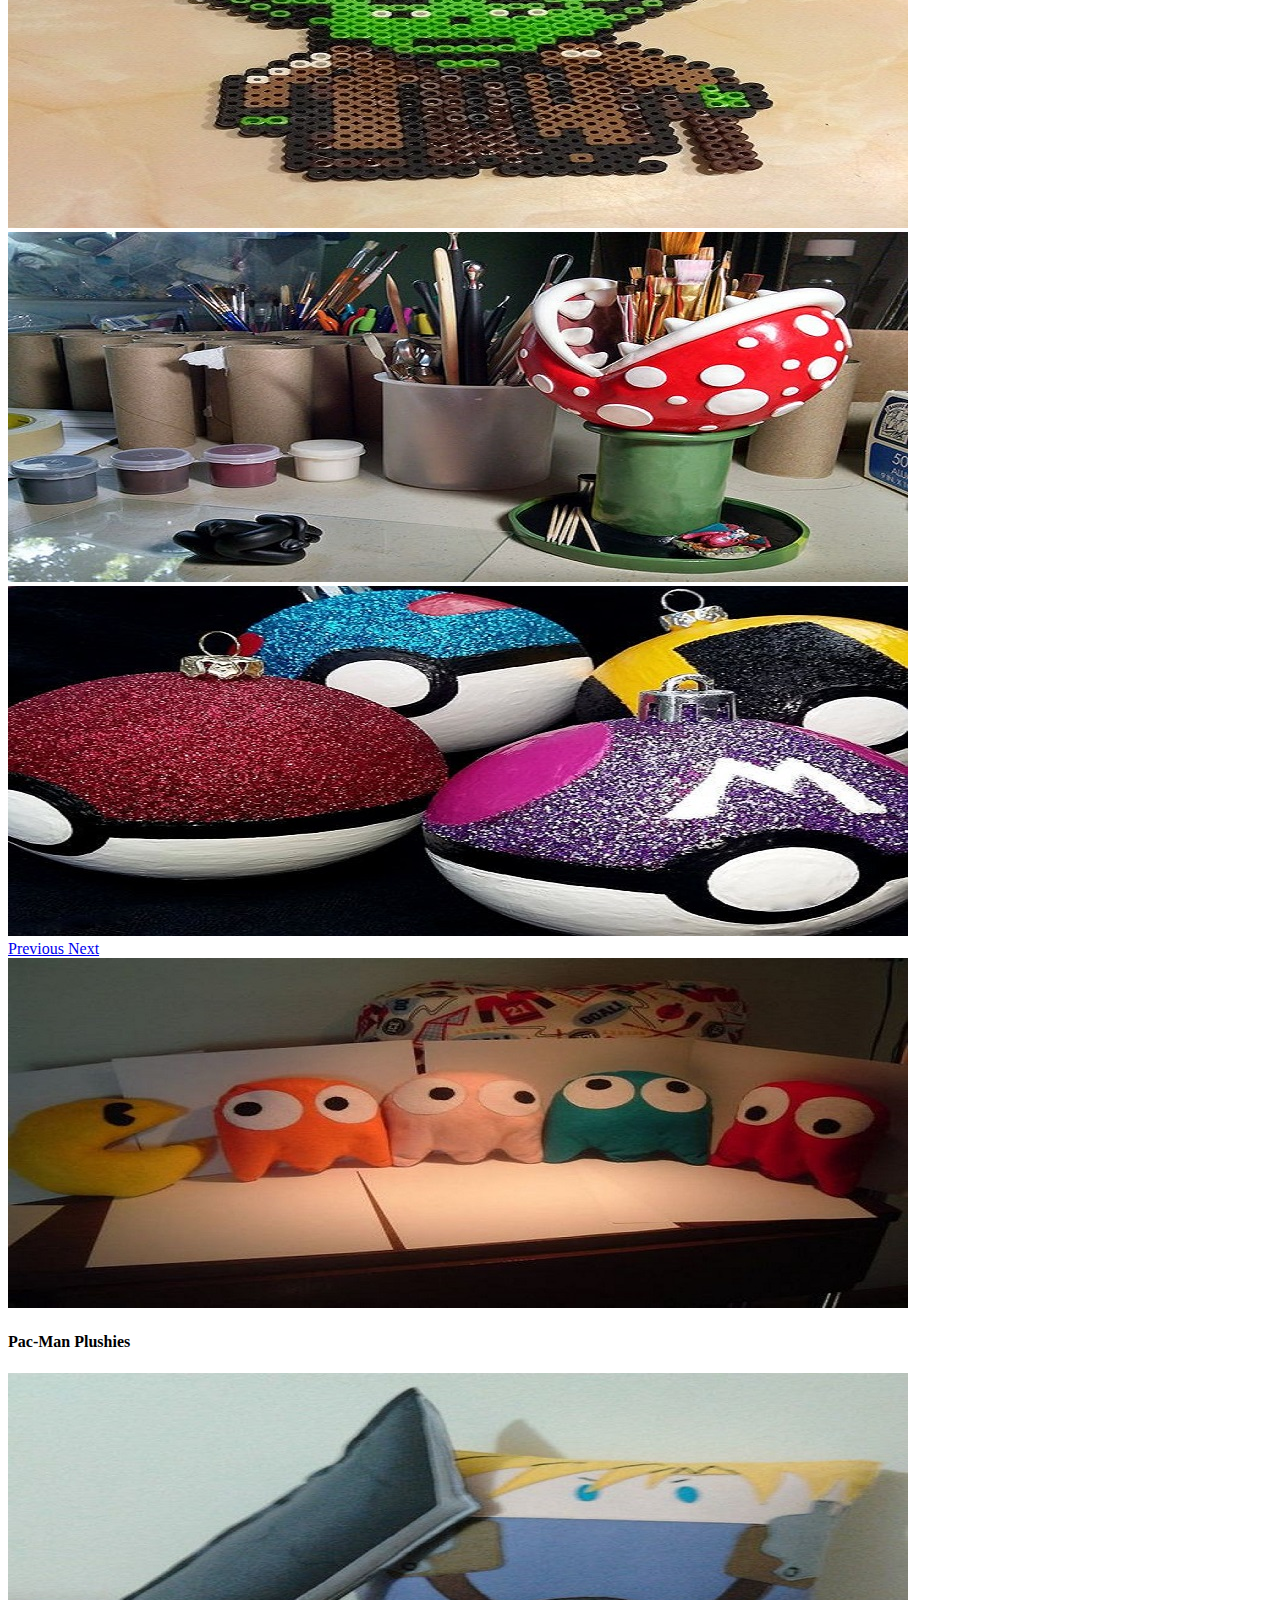
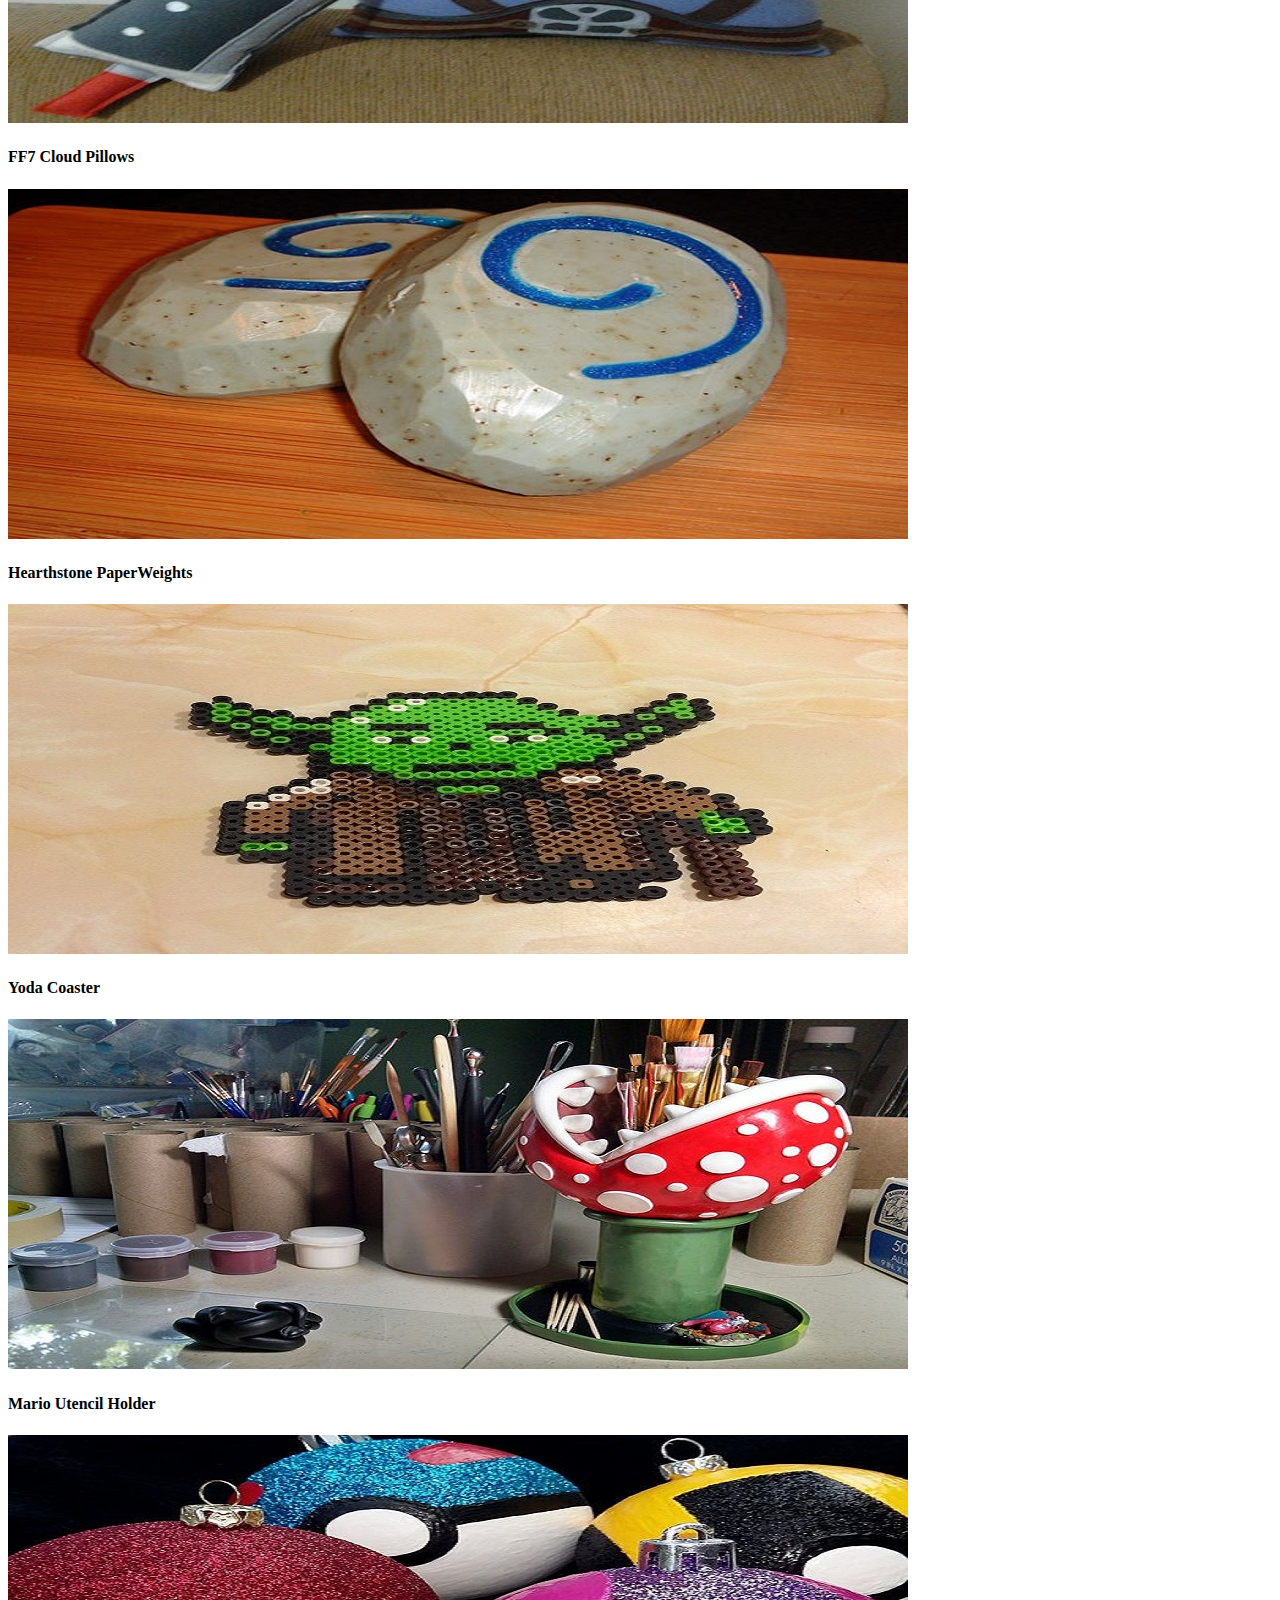
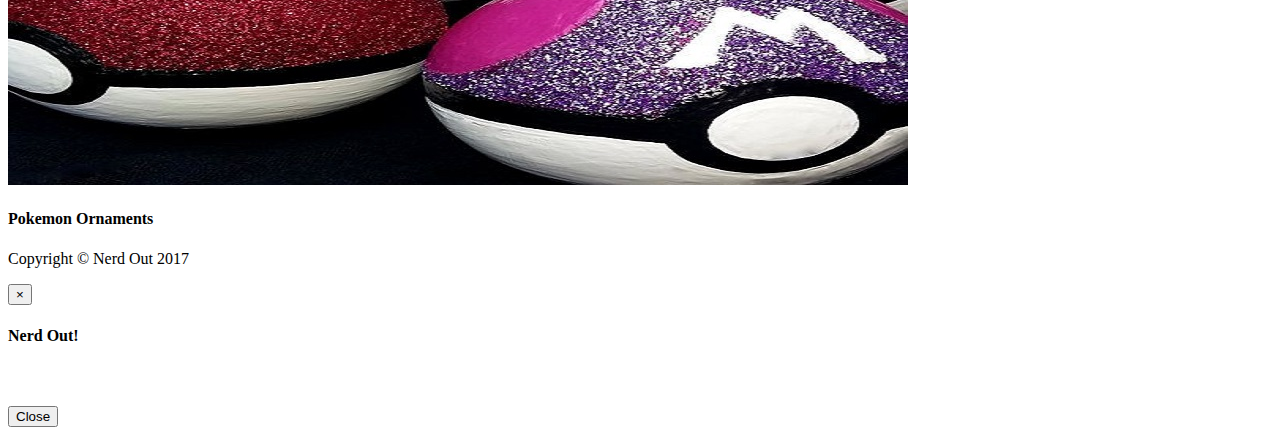
==== commit f008d758: "Add files via upload" ====
--- a/community.html
+++ b/community.html
@@ -33,7 +33,7 @@
         </button>
         <div class="collapse navbar-collapse" id="navbarResponsive">
           <ul class="navbar-nav ml-auto">
-            <li class="nav-item active">
+            <li class="nav-item">
               <a class="nav-link" href="index.html">Home
                 <span class="sr-only">(current)</span>
               </a>
@@ -44,7 +44,7 @@
             <li class="nav-item">
               <a class="nav-link" href="services.html">Services</a>
             </li>
-            <li class="nav-item">
+            <li class="nav-item active">
               <a class="nav-link" href="community.html">Community</a>
             </li>
 			<li class="nav-item">
@@ -54,7 +54,6 @@
         </div>
       </div>
     </nav>
-
     <!-- Page Content -->
     <div class="container">
 
@@ -116,36 +115,12 @@
 		  
           <div class="row">
 
-            <div class="col-lg-4 col-md-6 mb-4">
+            <div class="col-lg-4 col-md-6 mb-4" data-toggle="modal" data-target="#myModal" onclick="setModal(0)">
               <div class="card h-100">
                 <a href="#"><img id="craft1" class="card-img-top" src="./images/craft1.jpg" onclick="loadItem1()" alt=""></a>
                 <div class="card-body">
                   <h4 class="card-title" onclick="loadItem1()">
-	              <!-- Modal -->
-				  <div class="container">
-					  <h2>Pac-Man Pillows</h2>
-					  <!-- Trigger the modal with a button -->
-					  <button type="button" class="btn btn-info btn-lg" data-toggle="modal" data-target="#myModal">Details</button>
-					  <!-- Modal -->
-					  <div class="modal fade" id="myModal" role="dialog">
-						<div class="modal-dialog">
-						  <!-- Modal content-->
-						  <div class="modal-content">
-							<div class="modal-header">  
-							  <h4 class="modal-title">Pac-Man Pillows</h4>
-							  <button type="button" class="close" data-dismiss="modal">&times;</button>
-							</div>
-							<div class="modal-body">
-								<a href="#"><img src="images\craft1.jpg" </img></a>
-							  <p></p>
-							</div>
-							<div class="modal-footer">
-							</div>
-						  </div>
-						</div>
-					  </div>	  
-					</div>
-					<!-- end Modal -->
+				  <p>Pac-Man Plushies</P>
                     <a href="#" id="item1Title"></a>
                   </h4>
                   <h5 id="item1Price"></h5>
@@ -157,36 +132,12 @@
               </div>
             </div>
 
-            <div class="col-lg-4 col-md-6 mb-4">
+            <div class="col-lg-4 col-md-6 mb-4" data-toggle="modal" data-target="#myModal" onclick="setModal(1)">
               <div class="card h-100">
                 <a href="#"><img id="craft2" class="card-img-top" src="./images/craft2.jpg" onclick="loadItem2()" alt=""></a>
                 <div class="card-body">
                   <h4 class="card-title" onclick="loadItem2()">
-				  <!-- Modal -->
-				  <div class="container">
-					  <h2>FF7 Cloud Plushie</h2>
-					  <!-- Trigger the modal with a button -->
-					  <button type="button" class="btn btn-info btn-lg" data-toggle="modal" data-target="#myModal">Details</button>
-					  <!-- Modal -->
-					  <div class="modal fade" id="myModal" role="dialog">
-						<div class="modal-dialog">
-						  <!-- Modal content-->
-						  <div class="modal-content">
-							<div class="modal-header">
-							  <button type="button" class="close" data-dismiss="modal">&times;</button>
-							  <h4 class="modal-title">FF7 Cloud Plushie</h4>
-							</div>
-							<div class="modal-body">
-								<a href="#"><img src="images\craft2.jpg" </img></a>
-							  <p></p>
-							</div>
-							<div class="modal-footer">
-							</div>
-						  </div>
-						</div>
-					  </div>	  
-					</div>
-					<!-- end Modal -->
+				  <p>FF7 Cloud Pillows</p>
                     <a href="#" id="item2Title"></a>
                   </h4>
                   <h5 id="item2Price"></h5>
@@ -198,36 +149,12 @@
               </div>
             </div>
 
-            <div class="col-lg-4 col-md-6 mb-4">
+            <div class="col-lg-4 col-md-6 mb-4" data-toggle="modal" data-target="#myModal" onclick="setModal(2)">
               <div class="card h-100">
                 <a href="#"><img id="craft3" class="card-img-top" src="./images/craft3.jpg" onclick="loadItem3()" alt=""></a>
                 <div class="card-body">
                   <h4 class="card-title" onclick="loadItem3()">
-				  				  <!-- Modal -->
-				  <div class="container">
-					  <h2>Hearthstone Paper Weights</h2>
-					  <!-- Trigger the modal with a button -->
-					  <button type="button" class="btn btn-info btn-lg" data-toggle="modal" data-target="#myModal">Details</button>
-					  <!-- Modal -->
-					  <div class="modal fade" id="myModal" role="dialog">
-						<div class="modal-dialog">
-						  <!-- Modal content-->
-						  <div class="modal-content">
-							<div class="modal-header">
-							  <button type="button" class="close" data-dismiss="modal">&times;</button>
-							  <h4 class="modal-title">Hearthstone Paper Weights</h4>
-							</div>
-							<div class="modal-body">
-								<a href="#"><img src="images\craft3.jpg" </img></a>
-							  <p></p>
-							</div>
-							<div class="modal-footer">
-							</div>
-						  </div>
-						</div>
-					  </div>	  
-					</div>
-					<!-- end Modal -->
+				  <p>Hearthstone PaperWeights</p>
                     <a href="#" id="item3Title"></a>
                   </h4>
                   <h5 id="item3Price"></h5>
@@ -239,36 +166,12 @@
               </div>
             </div>
 
-            <div class="col-lg-4 col-md-6 mb-4">
+            <div class="col-lg-4 col-md-6 mb-4" data-toggle="modal" data-target="#myModal" onclick="setModal(3)">
               <div class="card h-100">
                 <a href="#"><img id="craft4" class="card-img-top" src="./images/craft4.jpg" onclick="loadItem4()" alt=""></a>
                 <div class="card-body">
                   <h4 class="card-title" onclick="loadItem4()">
-				  				  <!-- Modal -->
-				  <div class="container">
-					  <h2>Yoda Coaster</h2>
-					  <!-- Trigger the modal with a button -->
-					  <button type="button" class="btn btn-info btn-lg" data-toggle="modal" data-target="#myModal">Details</button>
-					  <!-- Modal -->
-					  <div class="modal fade" id="myModal" role="dialog">
-						<div class="modal-dialog">
-						  <!-- Modal content-->
-						  <div class="modal-content">
-							<div class="modal-header">
-							  <button type="button" class="close" data-dismiss="modal">&times;</button>
-							  <h4 class="modal-title">Yoda Coaster</h4>
-							</div>
-							<div class="modal-body">
-								<a href="#"><img src="images\craft4.jpg" </img></a>
-							  <p></p>
-							</div>
-							<div class="modal-footer">
-							</div>
-						  </div>
-						</div>
-					  </div>	  
-					</div>
-					<!-- end Modal -->
+				  <p>Yoda Coaster</p>
                     <a href="#" id="item4Title"></a>
                   </h4>
                   <h5 id="item4Price"></h5>
@@ -280,36 +183,12 @@
               </div>
             </div>
 
-            <div class="col-lg-4 col-md-6 mb-4">
+            <div class="col-lg-4 col-md-6 mb-4" data-toggle="modal" data-target="#myModal" onclick="setModal(4)">
               <div class="card h-100">
                 <a href="#"><img id="craft5" class="card-img-top" src="./images/craft5.jpg" onclick="loadItem5()" alt=""></a>
                 <div class="card-body">
                   <h4 class="card-title" onclick="loadItem5()">
-				  				  <!-- Modal -->
-				  <div class="container">
-					  <h2>Mario Utencil Holder</h2>
-					  <!-- Trigger the modal with a button -->
-					  <button type="button" class="btn btn-info btn-lg" data-toggle="modal" data-target="#myModal">Details</button>
-					  <!-- Modal -->
-					  <div class="modal fade" id="myModal" role="dialog">
-						<div class="modal-dialog">
-						  <!-- Modal content-->
-						  <div class="modal-content">
-							<div class="modal-header">
-							  <button type="button" class="close" data-dismiss="modal">&times;</button>
-							  <h4 class="modal-title">Mario Utencil Holder</h4>
-							</div>
-							<div class="modal-body">
-								<a href="#"><img src="images\craft5.jpg" </img></a>
-							  <p></p>
-							</div>
-							<div class="modal-footer">
-							</div>
-						  </div>
-						</div>
-					  </div>	  
-					</div>
-					<!-- end Modal -->
+				  <p>Mario Utencil Holder</p>
                     <a href="#" id="item5Title"></a>
                   </h4>
                   <h5 id="item5Price"></h5>
@@ -321,36 +200,12 @@
               </div>
             </div>
 
-            <div class="col-lg-4 col-md-6 mb-4">
+            <div class="col-lg-4 col-md-6 mb-4" data-toggle="modal" data-target="#myModal" onclick="setModal(5)">
               <div class="card h-100">
                 <a href="#"><img id="craft6" class="card-img-top" src="./images/craft6.jpg" onclick="loadItem6()" alt=""></a>
                 <div class="card-body">
                   <h4 class="card-title" onclick="loadItem6()">
-				  				  <!-- Modal -->
-				  <div class="container">
-					  <h2>Pokemon Ornaments</h2>
-					  <!-- Trigger the modal with a button -->
-					  <button type="button" class="btn btn-info btn-lg" data-toggle="modal" data-target="#myModal">Details</button>
-					  <!-- Modal -->
-					  <div class="modal fade" id="myModal" role="dialog">
-						<div class="modal-dialog">
-						  <!-- Modal content-->
-						  <div class="modal-content">
-							<div class="modal-header">
-							  <button type="button" class="close" data-dismiss="modal">&times;</button>
-							  <h4 class="modal-title">Pokemon Ornaments</h4>
-							</div>
-							<div class="modal-body">
-								<a href="#"><img src="images\craft6.jpg" </img></a>
-							  <p></p>
-							</div>
-							<div class="modal-footer">
-							</div>
-						  </div>
-						</div>
-					  </div>	  
-					</div>
-					<!-- end Modal -->
+				  <p>Pokemon Ornaments</p>
                     <a href="#" id="item6Title"></a>
                   </h4>
                   <h5 id="item6Price"></h5>
@@ -382,11 +237,44 @@
       </div>
       <!-- /.container -->
     </footer>
-	<script type="text/javascript">
-	 function changeImage(image_id) {
-	document.getElementById("mainSlide1").src = "./images/crafts/" + image_id + ".jpg";
-		}
-	</script>
+
+
+    <!-- Begin Modal Code -->
+    <div class="modal fade" id="myModal" role="dialog">
+      <div class="modal-dialog">
+
+        <!-- Modal content-->
+        <div class="modal-content">
+          <div class="modal-header">
+            <button type="button" class="close" data-dismiss="modal">&times;</button>
+            <h4 class="modal-title">Nerd Out!</h4>
+          </div>
+          <div class="modal-body">
+
+            <div class="card h-100">
+              <a href="#"><img id="modalImg" class="card-img-top" src="" alt=""></a>
+              <div class="card-body">
+                <h4 class="card-title" onclick="loadItem3()">
+                  <p id="modalTitle"></p>
+                  <!--<a href="#" id="item3Title"></a>-->
+                </h4>
+                <h5 id="modalPrice"></h5>
+                <p class="card-text" id="modalDescription"></p>
+              </div>
+              <div class="card-footer">
+                <small class="text-muted" id="modalRating"></small>
+              </div>
+            </div>
+          </div>
+          <div class="modal-footer">
+            <button type="button" class="btn btn-default" data-dismiss="modal">Close</button>
+          </div>
+        </div>
+
+      </div>
+    </div>
+    <!-- End Modal -->
+
   </body>
 
-</html>
+</html>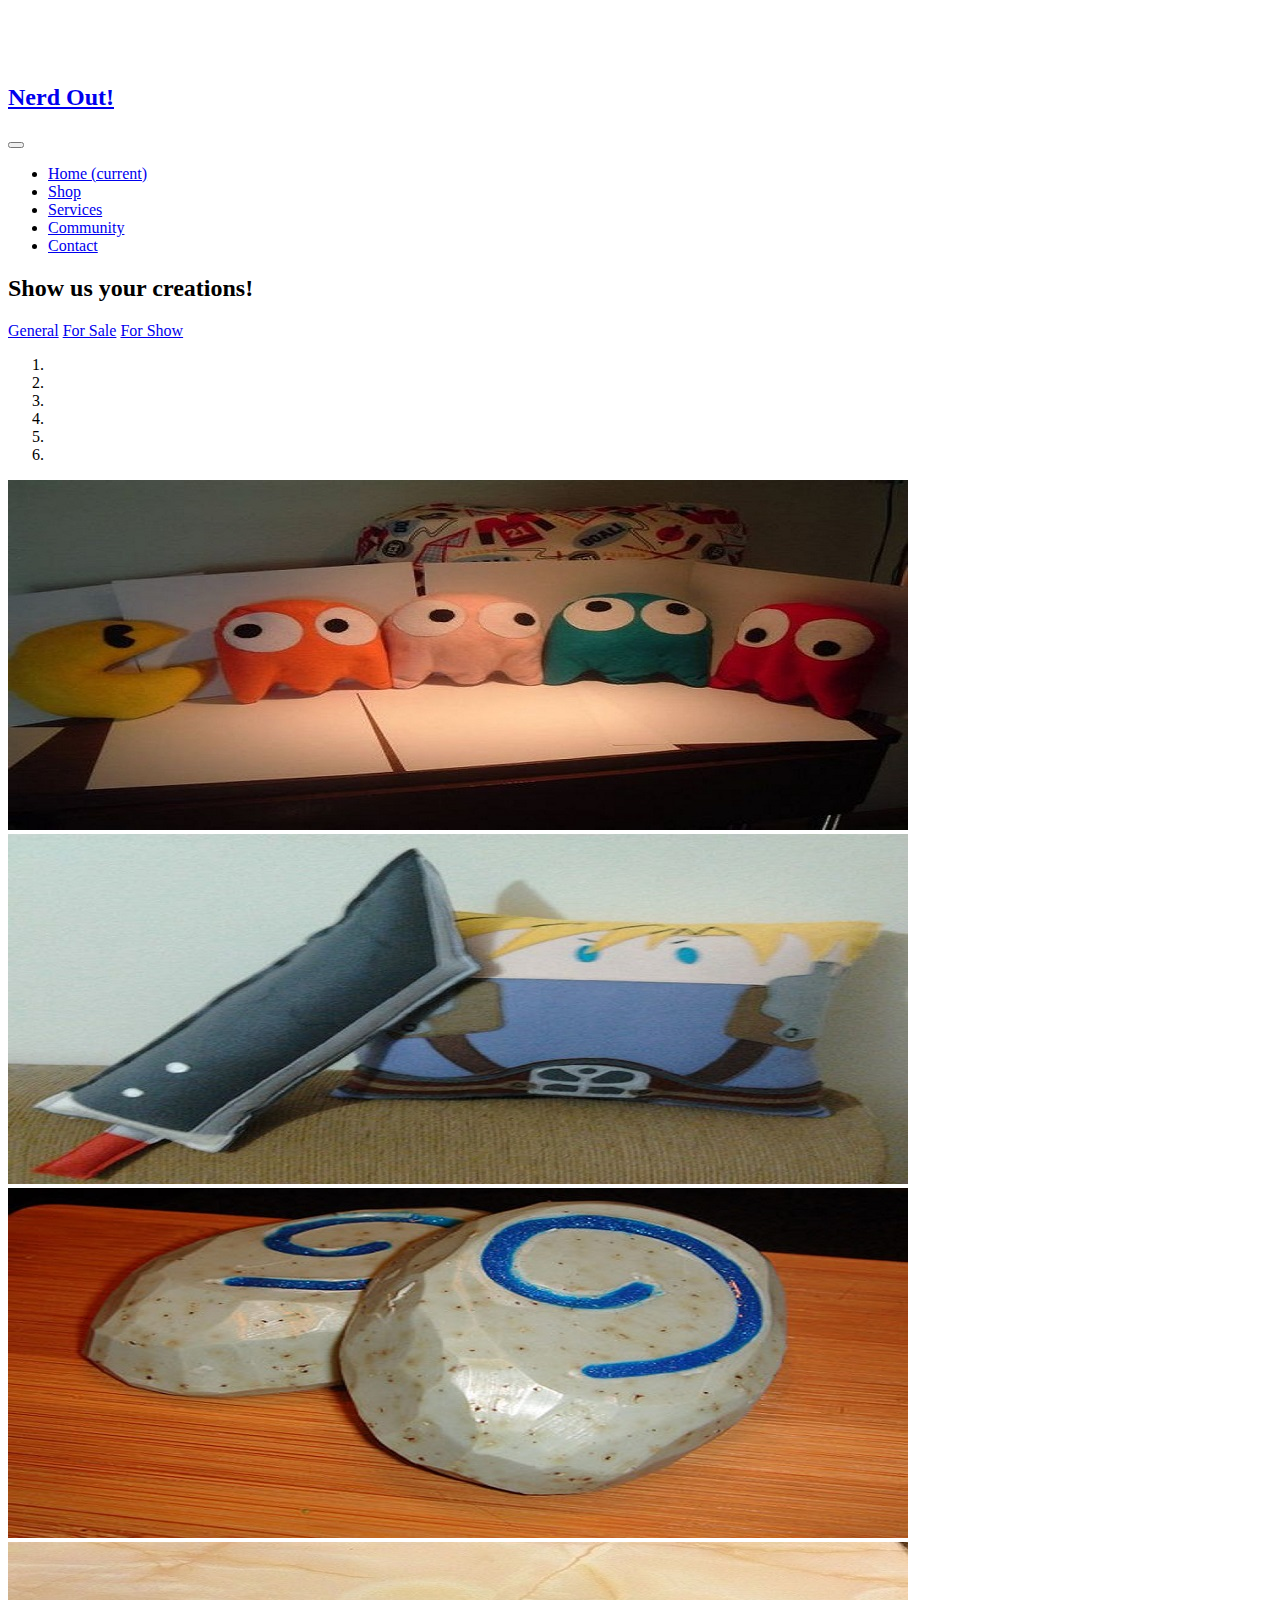
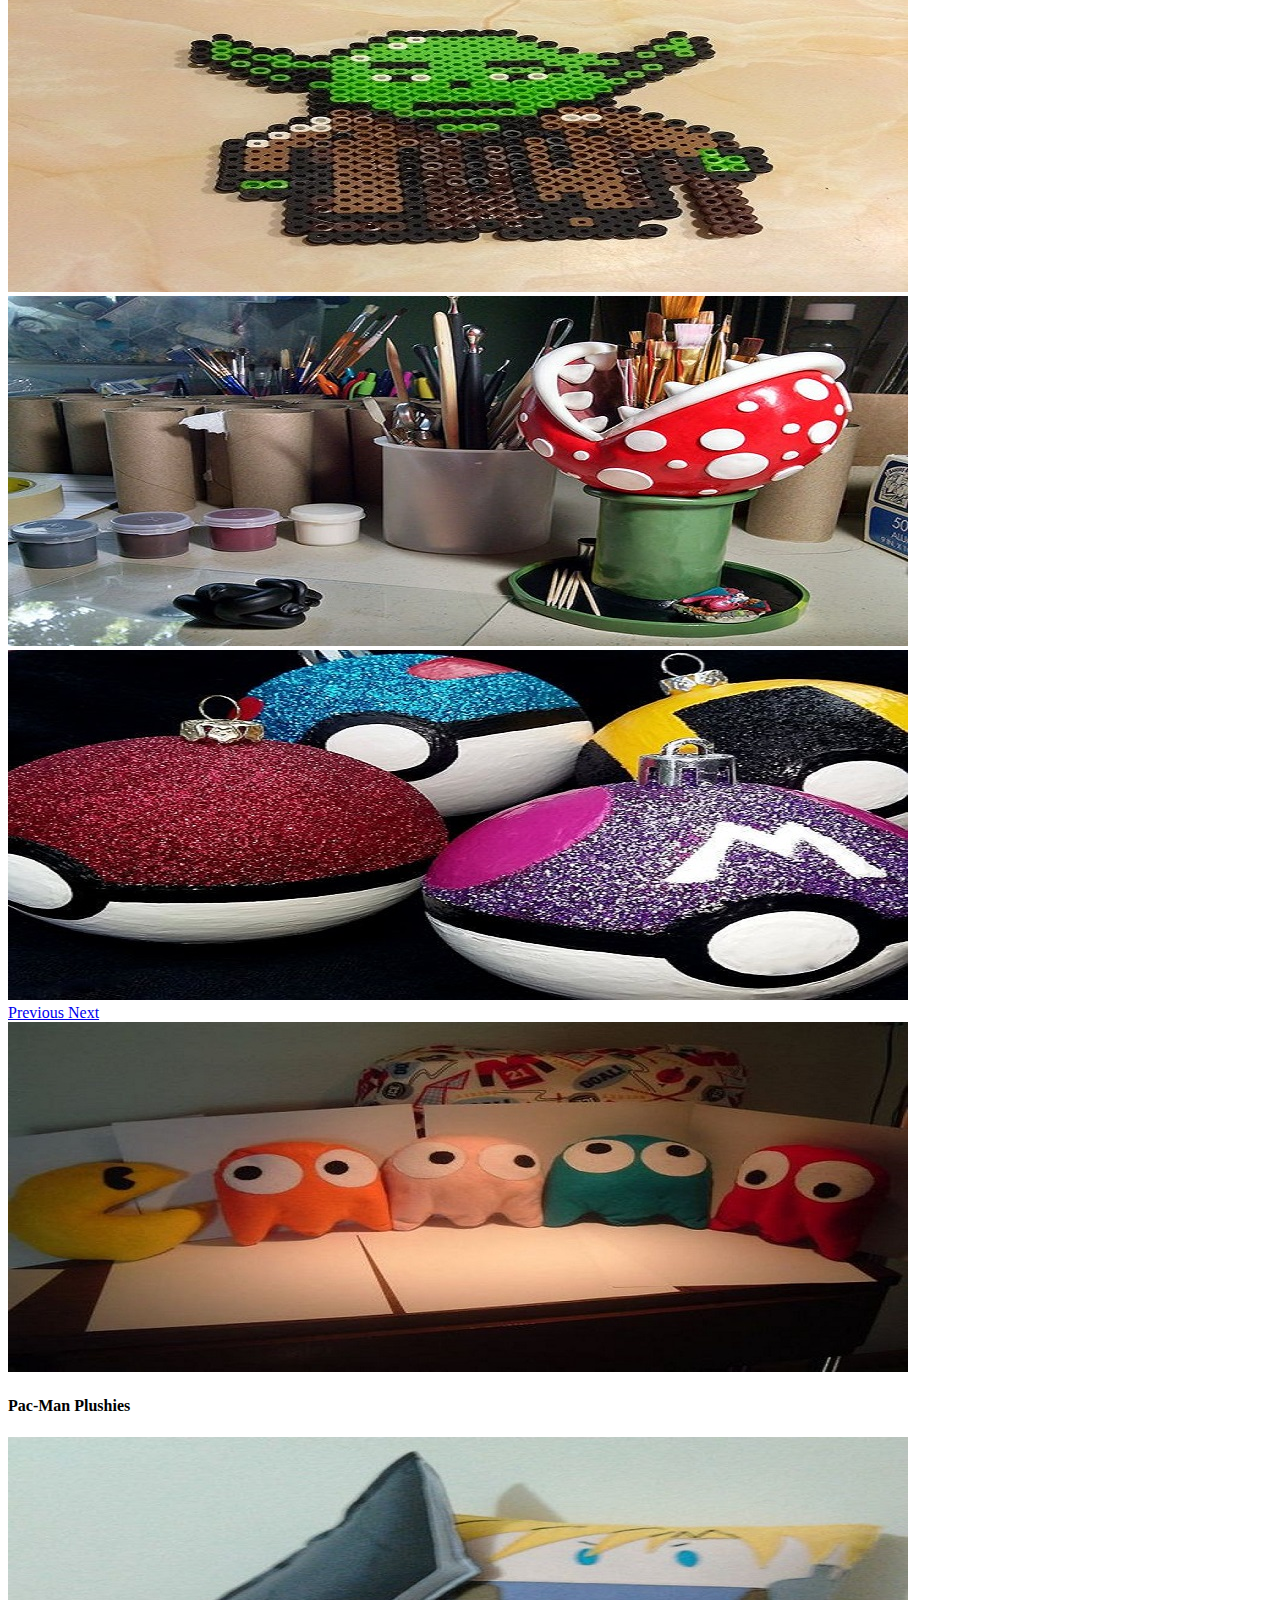
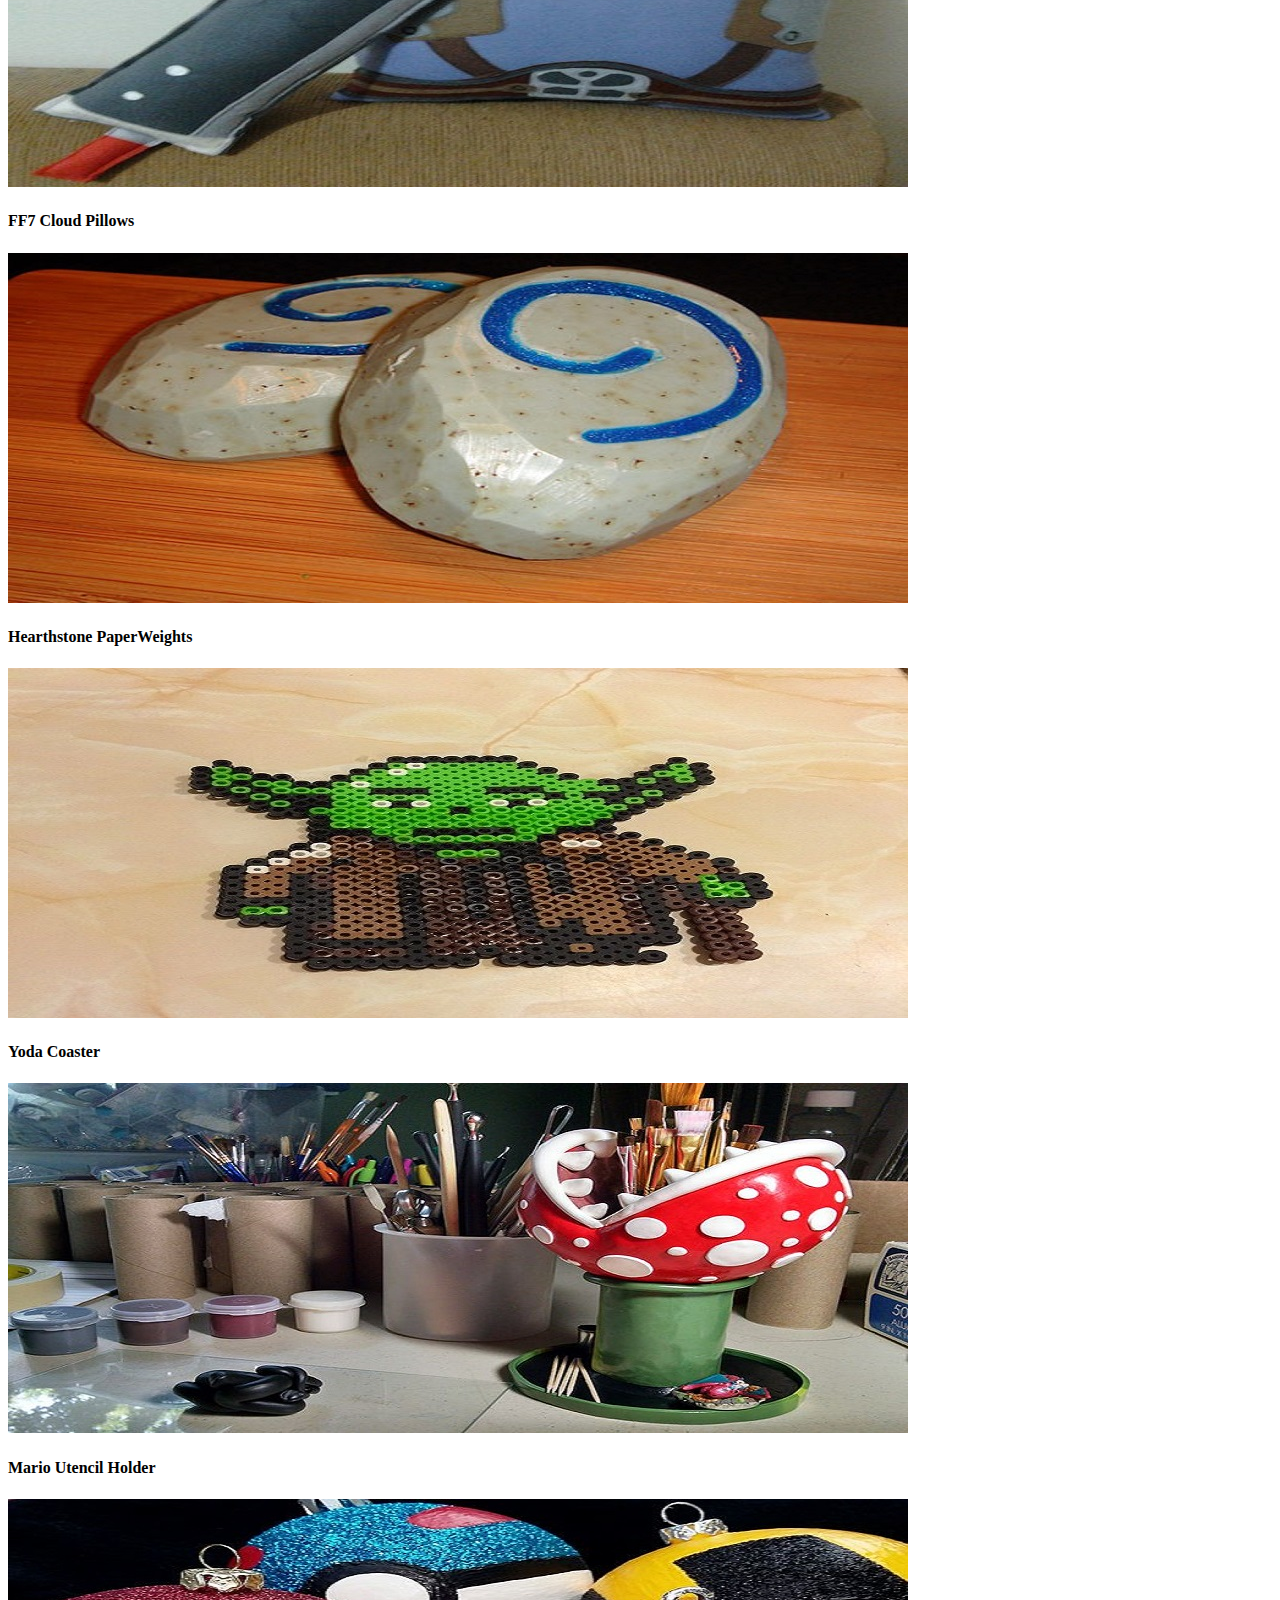
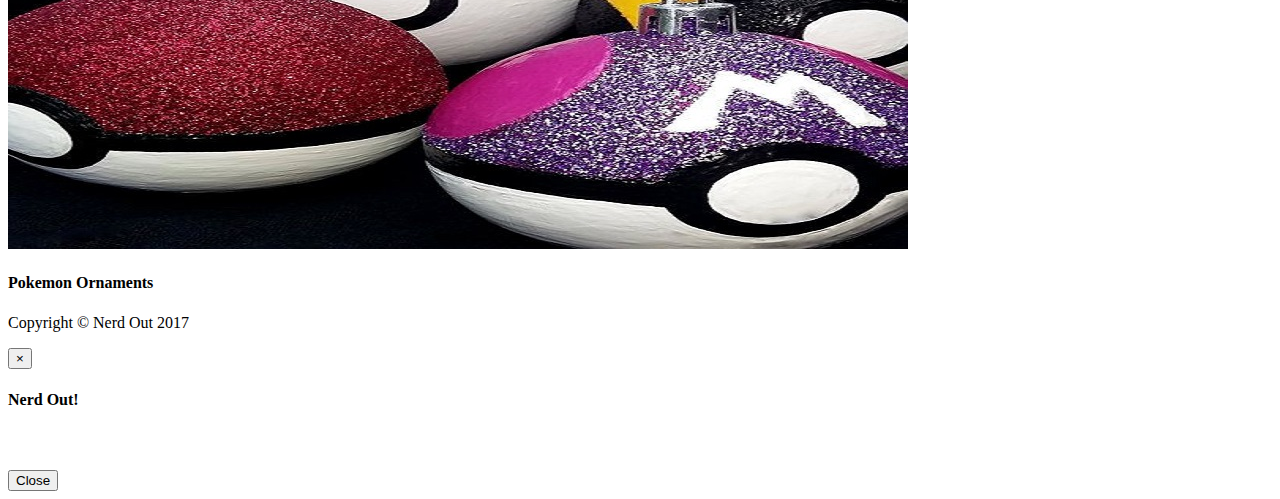
==== commit a49350bf: "Added the shopItem.html to the repo" ====
--- a/community.html
+++ b/community.html
@@ -10,15 +10,8 @@
 
     <title>Nerd Out! - Community</title>
 
-    <!-- Bootstrap core CSS -->
-    <link href="vendor/bootstrap/css/bootstrap.min.css" rel="stylesheet">
-
     <!-- Custom styles for this template -->
     <link href="css/shop-homepage.css" rel="stylesheet">
-    <!-- Bootstrap core JavaScript -->
-    <script src="vendor/jquery/jquery.min.js"></script>
-    <script src="vendor/popper/popper.min.js"></script>
-    <script src="vendor/bootstrap/js/bootstrap.min.js"></script>
 	<script src="communityJava.js"></script>
   </head>
 
--- a/css/shop-homepage.css
+++ b/css/shop-homepage.css
@@ -0,0 +1,15 @@
+/*!
+ * Start Bootstrap - Shop Homepage (http://startbootstrap.com/template-overviews/shop-homepage)
+ * Copyright 2013-2017 Start Bootstrap
+ * Licensed under MIT (https://github.com/BlackrockDigital/startbootstrap-shop-homepage/blob/master/LICENSE)
+ */
+
+body {
+    padding-top: 54px;
+}
+
+@media (min-width: 992px) {
+    body {
+        padding-top: 56px;
+    }
+}
